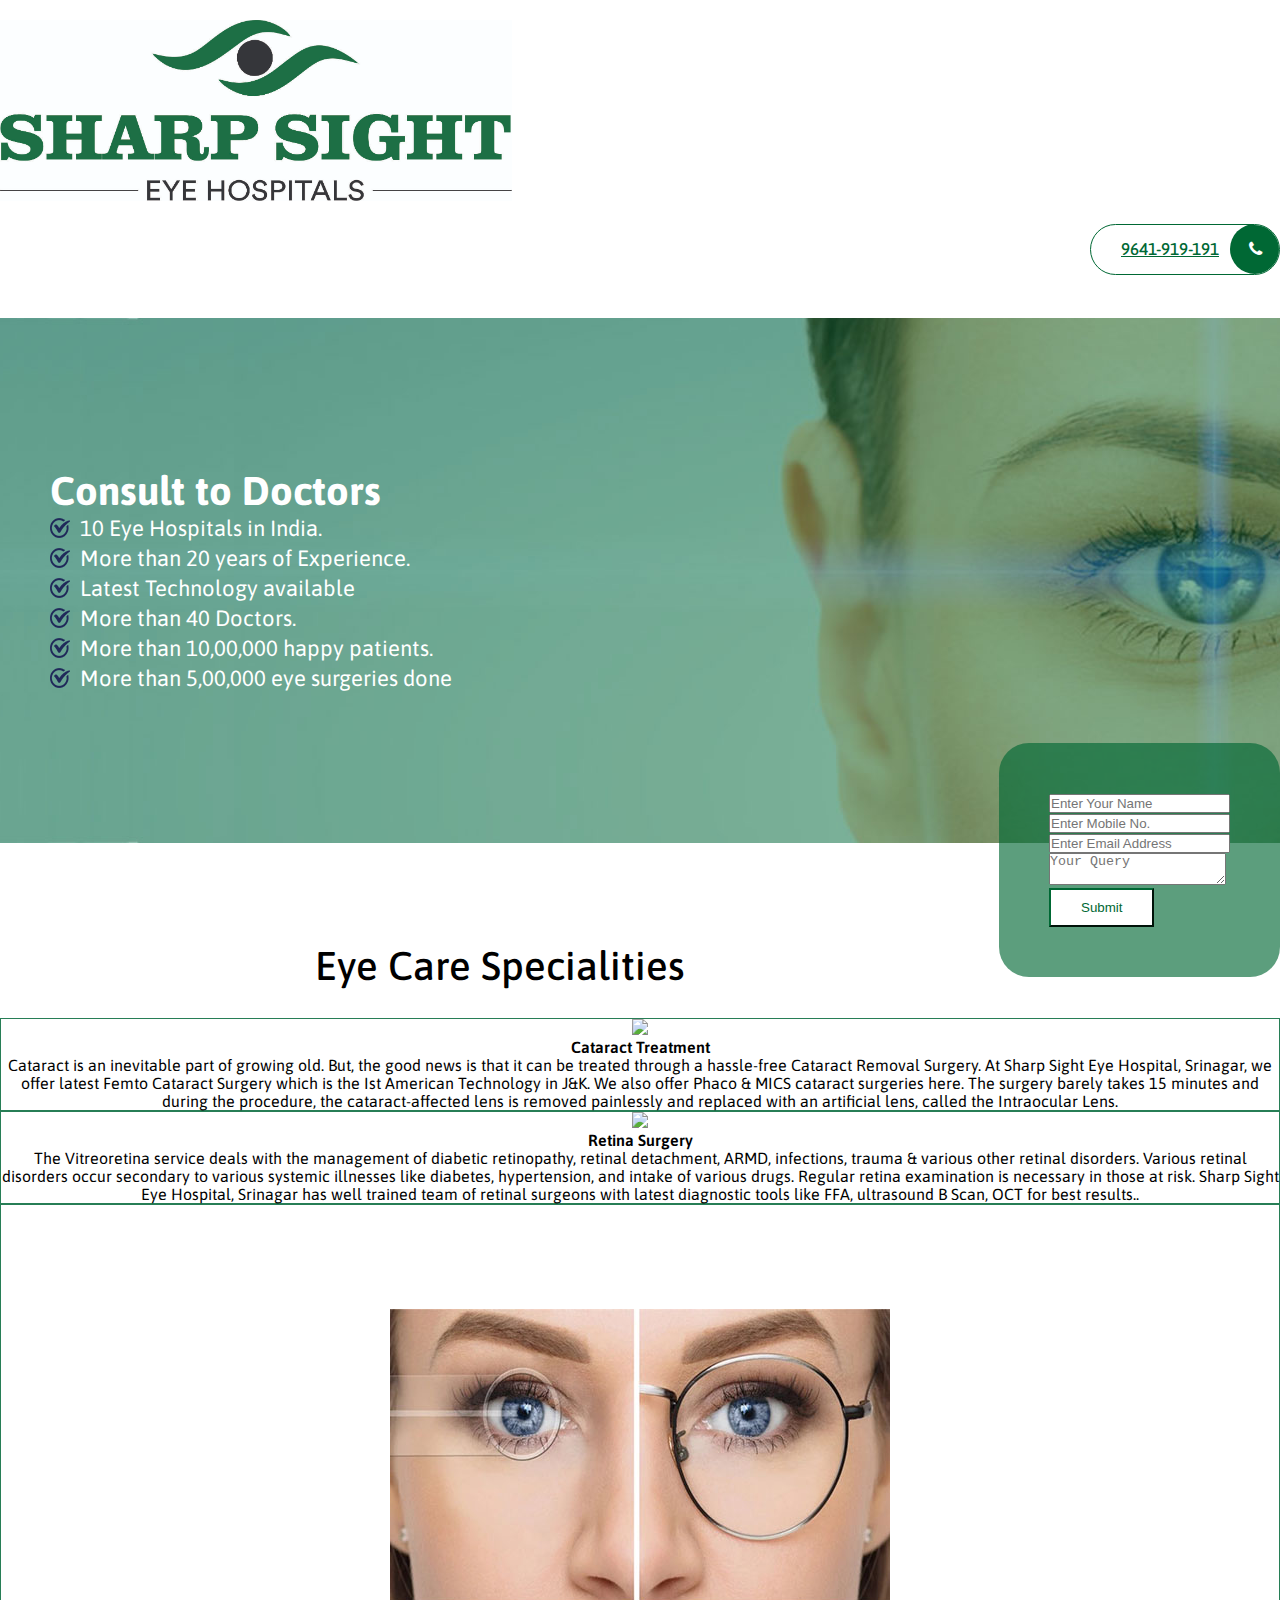
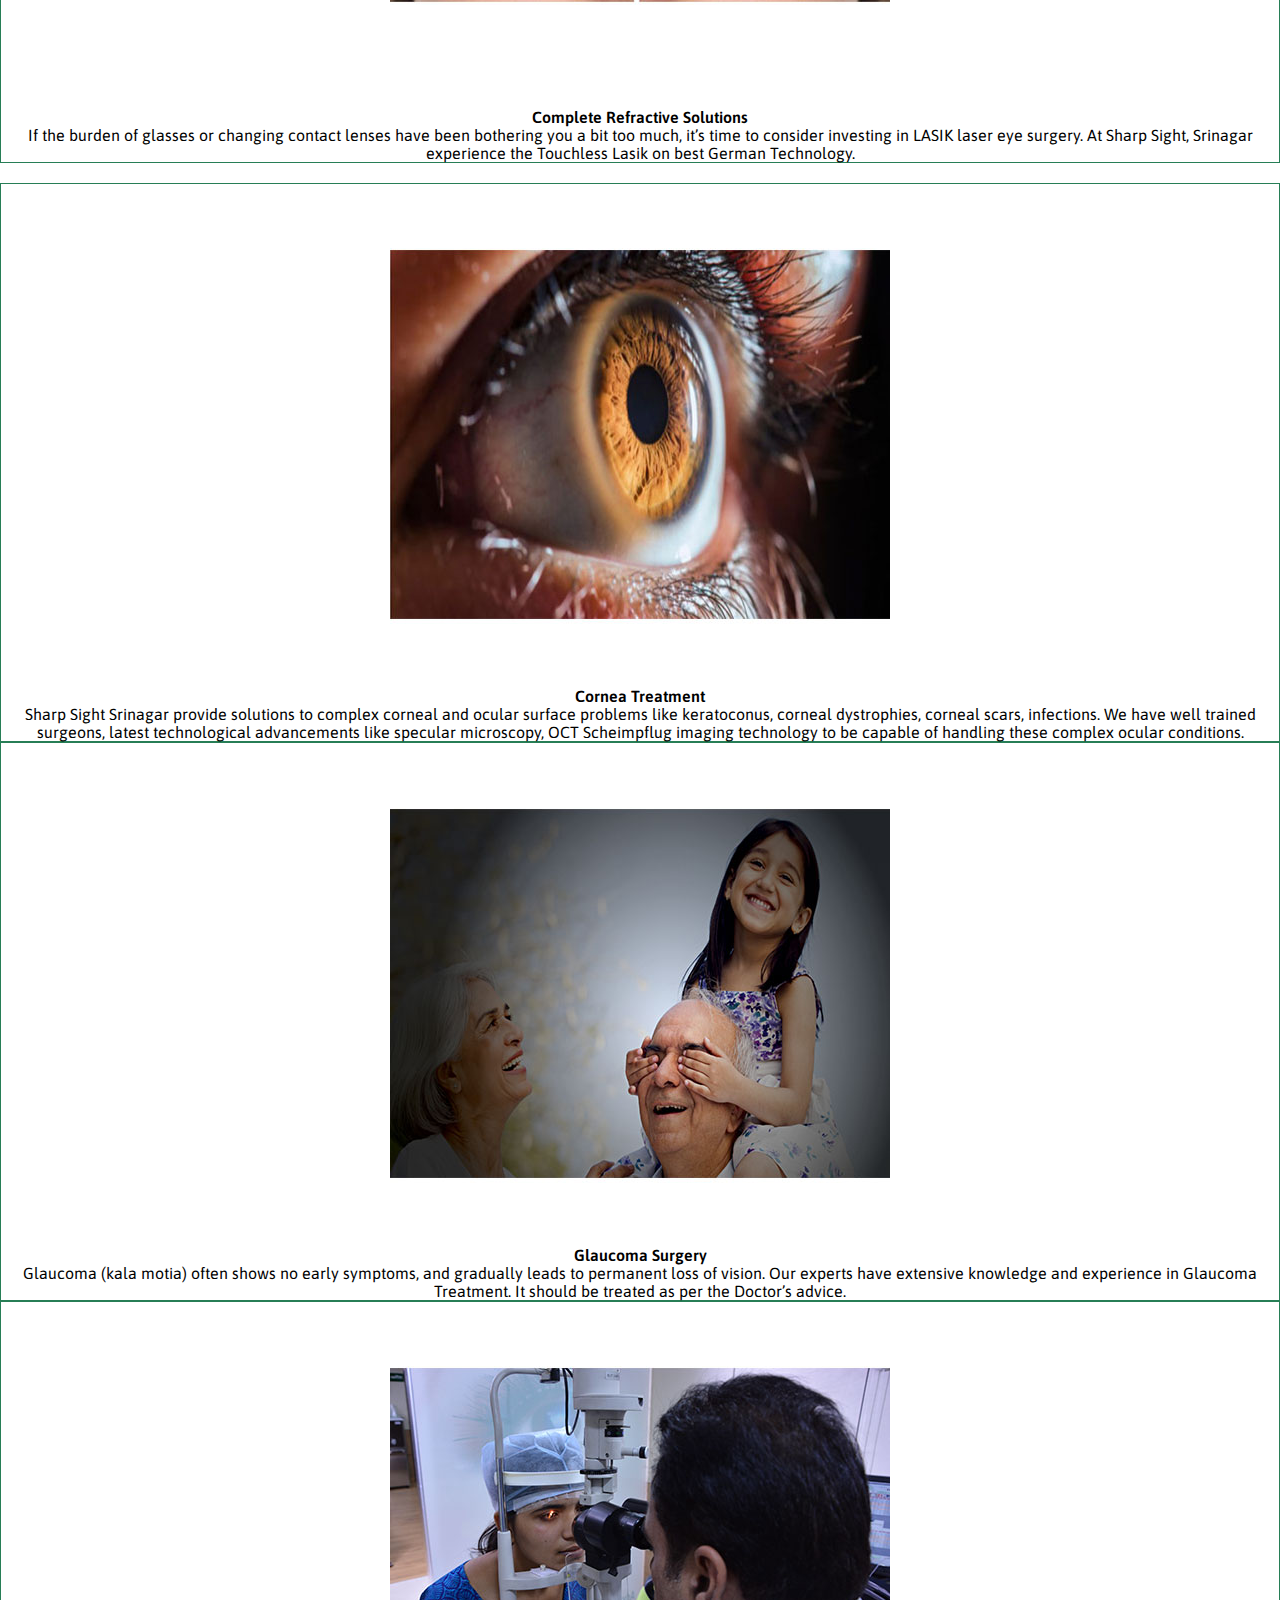
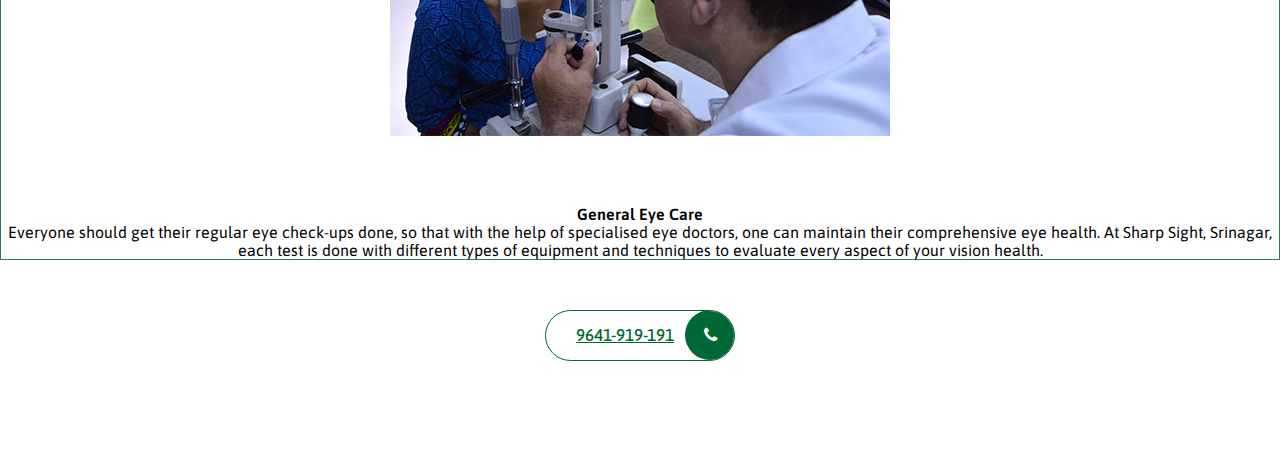
==== index.html @ d119cd62 "Add files via upload" ====
<!doctype html>
<html lang="en">
  <head>
    <!-- Required meta tags -->
    <meta charset="utf-8">
    <meta name="viewport" content="width=device-width, initial-scale=1, shrink-to-fit=no">

    <!-- Bootstrap CSS -->
    <link rel="stylesheet" href="https://cdn.jsdelivr.net/npm/bootstrap@4.6.0/dist/css/bootstrap.min.css" integrity="sha384-B0vP5xmATw1+K9KRQjQERJvTumQW0nPEzvF6L/Z6nronJ3oUOFUFpCjEUQouq2+l" crossorigin="anonymous">
    <link rel="stylesheet" type="text/css" href="css/style.css">
    <link rel="stylesheet" href="https://cdnjs.cloudflare.com/ajax/libs/font-awesome/4.7.0/css/font-awesome.min.css">
    <link rel="preconnect" href="https://fonts.googleapis.com">
    <link rel="preconnect" href="https://fonts.gstatic.com" crossorigin>
    <link href="https://fonts.googleapis.com/css2?family=Asap&display=swap" rel="stylesheet">
    <title>Best Eye Hospital in Delhi, India | Eye Specialist in Delhi</title>
  </head>
  <body>



<!-- Top Bar Start    -->
  <section class="nav_bar_section">
    <div class="container">
      <div class="row">
        <div class="col-md-6 col-xs-6">
          <img src="images/logo.jpg" class="img-fluid web_logo">
        </div>
        <div class="col-md-6 col-xs-6 cta_top_bar">
          <a href="tel:+919641919191" class="theme-btn"><i class="fa fa-phone" aria-hidden="true"></i> 9641-919-191</a>
        </div>
      </div>
    </div>
  </section>

<!-- Yop Bar Ends -->


<!-- Banner Starts -->
  <section class="banner">
    <div class="container">
      <div class="row">
        <div class="col-md-6 col-xs-6 banner_content">
          <h2 class="banner_heading">Consult to Doctors</h2>
            <ul class="banner_ul">
              <li class="banner_li">10 Eye Hospitals in India.</li>
              <li class="banner_li">More than 20 years of Experience.</li>
              <li class="banner_li">Latest Technology available</li>
              <li class="banner_li">More than 40 Doctors.</li>
              <li class="banner_li">More than 10,00,000 happy patients.</li>
              <li class="banner_li">More than 5,00,000 eye surgeries done</li>
            </ul>
        </div>
        <div class="col-md-6 col-xs-6 banner_form">
          <div class="content">
            <form>
              <div class="form-group">
                <input type="text" class="form-control" id="your_name" aria-describedby="emailHelp" placeholder="Enter Your Name" required="">
              </div>
              <div class="form-group">
                <input type="tel" class="form-control" id="mobile_number" placeholder="Enter Mobile No." required="">
              </div>
              <div class="form-group">
                <input type="email" class="form-control" id="email_id" placeholder="Enter Email Address" required="">
              </div>
              <div class="form-group">
                <textarea class="form-control" id="cistomer_query" placeholder="Your Query"></textarea>
              </div>
              <button type="submit" class="btn btn-primary bttn_form">Submit</button>
            </form>
          </div>
        </div>
      </div>
    </div>
  </section>
    
<!-- Banner End -->

<!-- Eye Care Specialities Start-->

<section class="eye_specialities_section">
  <div class="container-fluid">
    <div class="specialities">Eye Care Specialities</div>
    <div class="row eye_specialities_section_row_one">
        <div class="card col-md-3 col-12">
            <div class="card-content">
                <div class="card-body"> <img class="img-fluid" src="images/cataract.jpg" />
                    <div class="shadow"></div>
                    <div class="card-title"> Cataract Treatment </div>
                    <div class="card-subtitle">
                        <p>Cataract is an inevitable part of growing old. But, the good news is that it can be treated through a hassle-free Cataract Removal Surgery. At Sharp Sight Eye Hospital, Srinagar, we offer latest Femto Cataract Surgery which is the Ist American Technology in J&K. We also offer Phaco & MICS cataract surgeries here. The surgery barely takes 15 minutes and during the procedure, the cataract-affected lens is removed painlessly and replaced with an artificial lens, called the Intraocular Lens. </p>
                    </div>
                </div>
            </div>
        </div>
        <div class="card col-md-3 col-12 ml-2">
            <div class="card-content">
                <div class="card-body"> <img class="img-fluid" src="images/retina.jpg" />
                    <div class="card-title"> Retina Surgery </div>
                    <div class="card-subtitle">
                        <p>The Vitreoretina service deals with the management of diabetic retinopathy, retinal detachment, ARMD, infections, trauma & various other retinal disorders. Various retinal disorders occur secondary to various systemic illnesses like diabetes, hypertension, and intake of various drugs. Regular retina examination is necessary in those at risk. Sharp Sight Eye Hospital, Srinagar has well trained team of retinal surgeons with latest diagnostic tools like FFA, ultrasound B Scan, OCT for best results.. </p>
                    </div>
                </div>
            </div>
        </div>
        <div class="card col-md-3 col-12 ml-2">
            <div class="card-content">
                <div class="card-body"> <img class="img-fluid" src="images/lasik.jpg" />
                    <div class="card-title"> Complete Refractive Solutions </div>
                    <div class="card-subtitle">
                        <p>If the burden of glasses or changing contact lenses have been bothering you a bit too much, it’s time to consider investing in LASIK laser eye surgery. At Sharp Sight, Srinagar experience the Touchless Lasik on best German Technology.</p>
                    </div>
                </div>
            </div>
        </div>
    </div>
    <div class="row eye_specialities_section_row_two">
        <div class="card col-md-3 col-12">
            <div class="card-content">
                <div class="card-body"> <img class="img-fluid" src="images/cornea.jpg" />
                    <div class="shadow"></div>
                    <div class="card-title"> Cornea Treatment </div>
                    <div class="card-subtitle">
                        <p>Sharp Sight Srinagar provide solutions to complex corneal and ocular surface problems like keratoconus, corneal dystrophies, corneal scars, infections. We have well trained surgeons, latest technological advancements like specular microscopy, OCT Scheimpflug imaging technology to be capable of handling these complex ocular conditions.</p>
                    </div>
                </div>
            </div>
        </div>
        <div class="card col-md-3 col-12 ml-2">
            <div class="card-content">
                <div class="card-body"> <img class="img-fluid" src="images/glaucoma.jpg" />
                    <div class="card-title"> Glaucoma Surgery </div>
                    <div class="card-subtitle">
                        <p>Glaucoma (kala motia) often shows no early symptoms, and gradually leads to permanent loss of vision. Our experts have extensive knowledge and experience in Glaucoma Treatment. It should be treated as per the Doctor’s advice.</p>
                    </div>
                </div>
            </div>
        </div>
        <div class="card col-md-3 col-12 ml-2">
            <div class="card-content">
                <div class="card-body"> <img class="img-fluid" src="images/eye-check-up.jpg" />
                    <div class="card-title"> General Eye Care </div>
                    <div class="card-subtitle">
                        <p>Everyone should get their regular eye check-ups done, so that with the help of specialised eye doctors, one can maintain their comprehensive eye health. At Sharp Sight, Srinagar, each test is done with different types of equipment and techniques to evaluate every aspect of your vision health.</p>
                    </div>
                </div>
            </div>
        </div>
    </div>
      <a href="tel:+919641919191" class="theme-btn"><i class="fa fa-phone" aria-hidden="true"></i> 9641-919-191</a>
</div>
</section>


<!-- Eye Care Specialities End -->


    <script src="https://code.jquery.com/jquery-3.5.1.slim.min.js" integrity="sha384-DfXdz2htPH0lsSSs5nCTpuj/zy4C+OGpamoFVy38MVBnE+IbbVYUew+OrCXaRkfj" crossorigin="anonymous"></script>
    <script src="https://cdn.jsdelivr.net/npm/bootstrap@4.6.0/dist/js/bootstrap.bundle.min.js" integrity="sha384-Piv4xVNRyMGpqkS2by6br4gNJ7DXjqk09RmUpJ8jgGtD7zP9yug3goQfGII0yAns" crossorigin="anonymous"></script>

    
  </body>
</html>
---- css/style.css ----
*{
	margin: 0;
	padding: 0;
}
body{
	font-family: Asap, Arial, sans-serif;
}
.nav_bar_section{
	background: #fff;
	box-shadow: 1px 3px 5px 0px rgba(0,0,0,0.75);
	padding: 20px 0;
}
.web_logo{
	width: 40%;
}

.cta_top_bar{
	text-align: right;
	padding: 20px 0;
}
.bttn_form{
	color: #006834;
    background-color: #ffffff;
    border-color: #006834;
    padding: 10px 30px;
}
.bttn_form:hover, .bttn_form:focus{
	color: #006834;
    background-color: #ffffff;
    border-color: #006834;
    padding: 10px 30px;
    box-shadow: 0 0 0 0.2rem rgb(44 129 87);
}
.btn-primary:not(:disabled):not(.disabled).active, .btn-primary:not(:disabled):not(.disabled):active, .show>.btn-primary.dropdown-toggle{
	color: #006834;
    background-color: #ffffff;
    border-color: #006834;
}
.theme-btn i {
	position: absolute;
	top: -1px;
	right: -1px;
	width: 50px;
	height: 50px;
	line-height: 50px;
	text-align: center;
	background: #006834;
	font-size: 17px;
	color: #fff;
	border-radius: 50%;
	transition: all 900ms ease;
}
.fa-angle-right:after {
	content: "\f105";
}
.theme-btn {
  position: relative;
  display: inline-block;
  overflow: hidden;
  font-size: 17px;
  padding: 12px 60px 12px 30px;
  background: #fff;
  line-height: 25px;
  color: #006834;
  border: 1px solid #006834;
  font-weight: 500;
  border-radius: 30px;
  text-transform: capitalize;
  transition: all 500ms ease;
  cursor: pointer;
  z-index: 1;
}
.theme-btn:hover:after {
	transform: scale(1, 1);
	transform-origin: bottom left;
}
.theme-btn:after {
	position: absolute;
	left: 0;
	top: 0;
	z-index: -1;
	height: 100%;
	width: 100%;
	content: "";
	background-color: #006834;
	border-radius: 30px;
	transform: scale(0, 1);
	transform-origin: top right;
	transition: transform 500ms;
}
.theme-btn:hover {
	color: #fff;
	text-decoration: none;
}
.banner{
	background: url(../images/banner_new.jpg);
	background-size: cover;
	padding: 100px 0px;
	background-position: center;
	background-repeat: no-repeat;
	color: #fff;
}
.banner_form{
	float: right;
}
.banner .banner_ul .banner_li{
	list-style: none;
	font-size: 22px;
	line-height: 30px;
	background: url(../images/tick.png) no-repeat left 5px;
    list-style: none;
    padding: 0 0 0px 30px;
}
.banner_heading{
	font-size: 40px;
}
.banner_form{
	padding: 50px;
	background: #006834a3;
	border-radius: 30px;
}
.banner_content{
	padding: 50px;
	border-radius: 30px;
}
.eye_specialities_section{
	margin-bottom: 100px;
}

.card {
    cursor: pointer
}
.eye_specialities_section{
	text-align: center;
}
.specialities {
    font-size: 40px;
    font-weight: 500;
    margin: 100px 0 30px 0;
}

.card.hover,
.card:hover {
    box-shadow: 0 15px 25px rgb(112 170 146 / 44%);
}

.card-title {
    font-weight: 600
}

.eye_specialities_section_row_one{
	margin-bottom: 20px;
	justify-content: center;
}
.eye_specialities_section_row_two{
	justify-content: center;
	margin-bottom: 50px;
}
.card{
	border: 1px solid rgb(39 126 86);
}
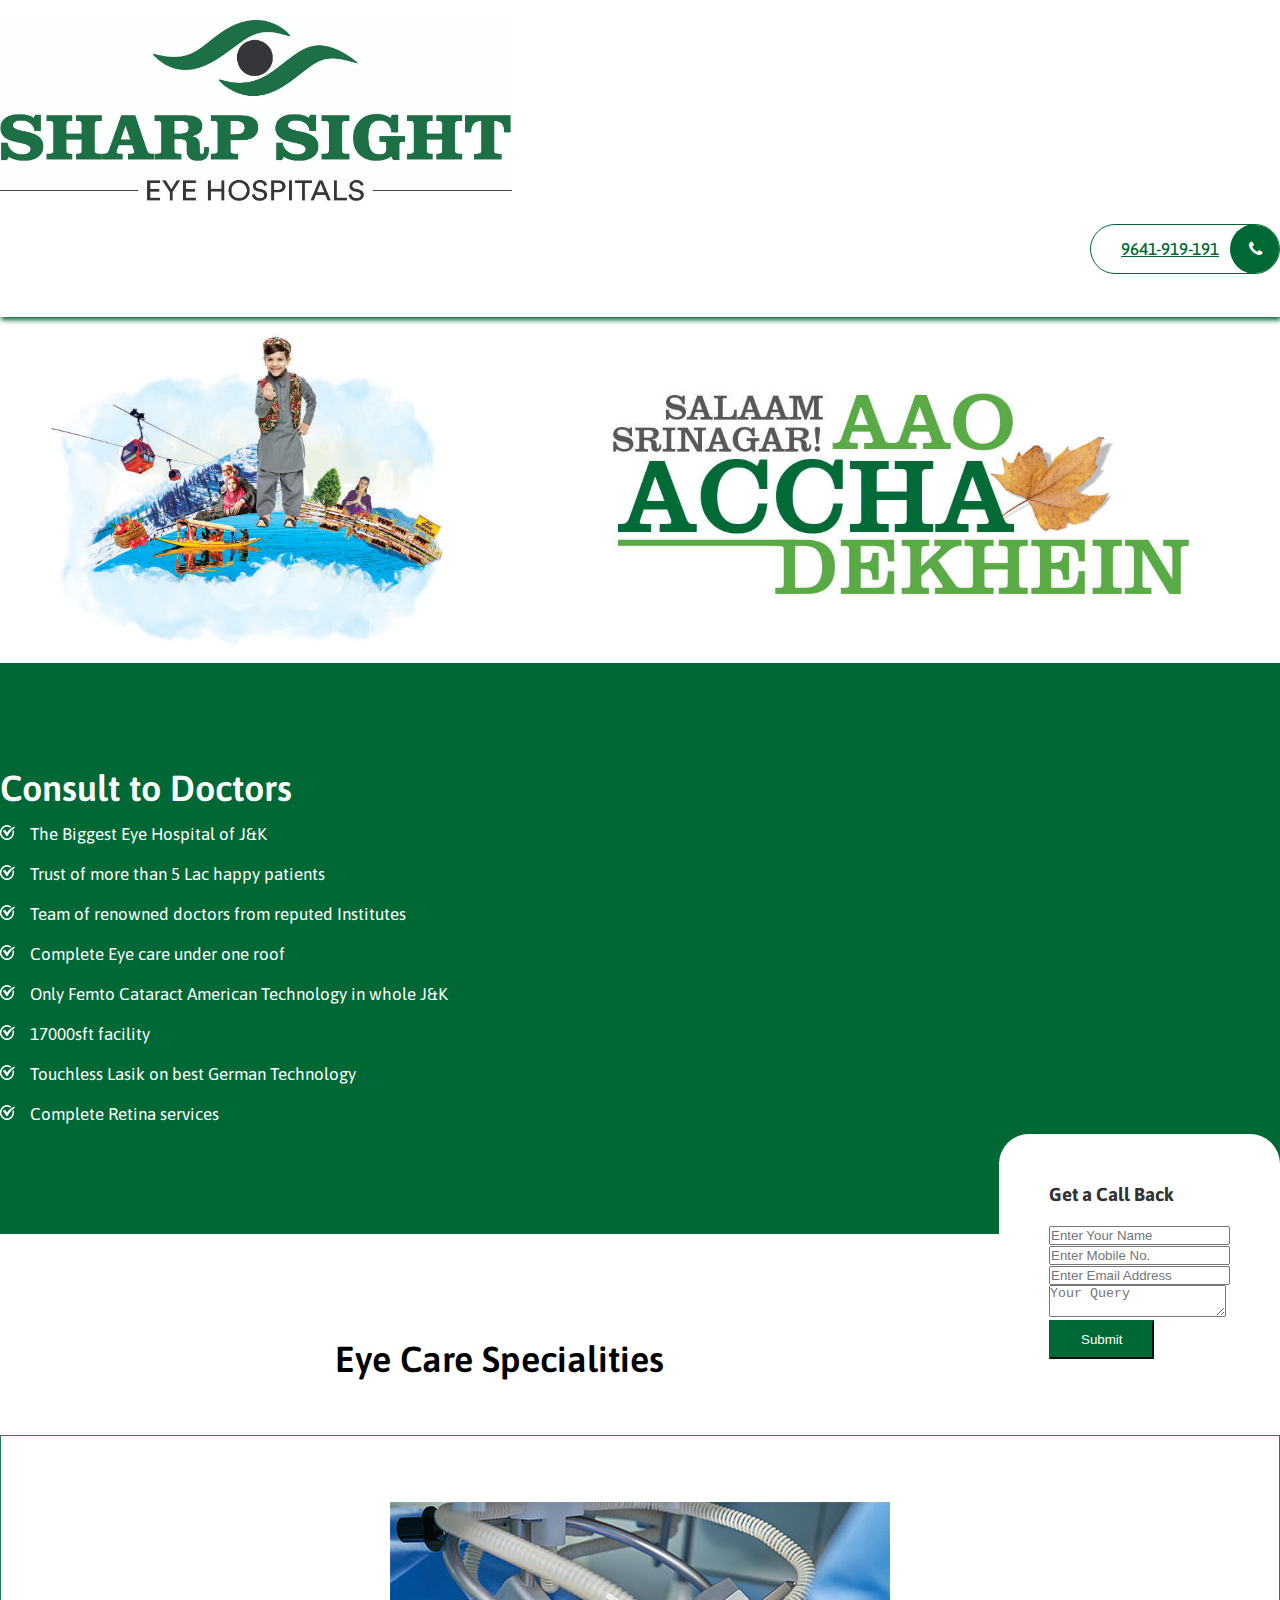
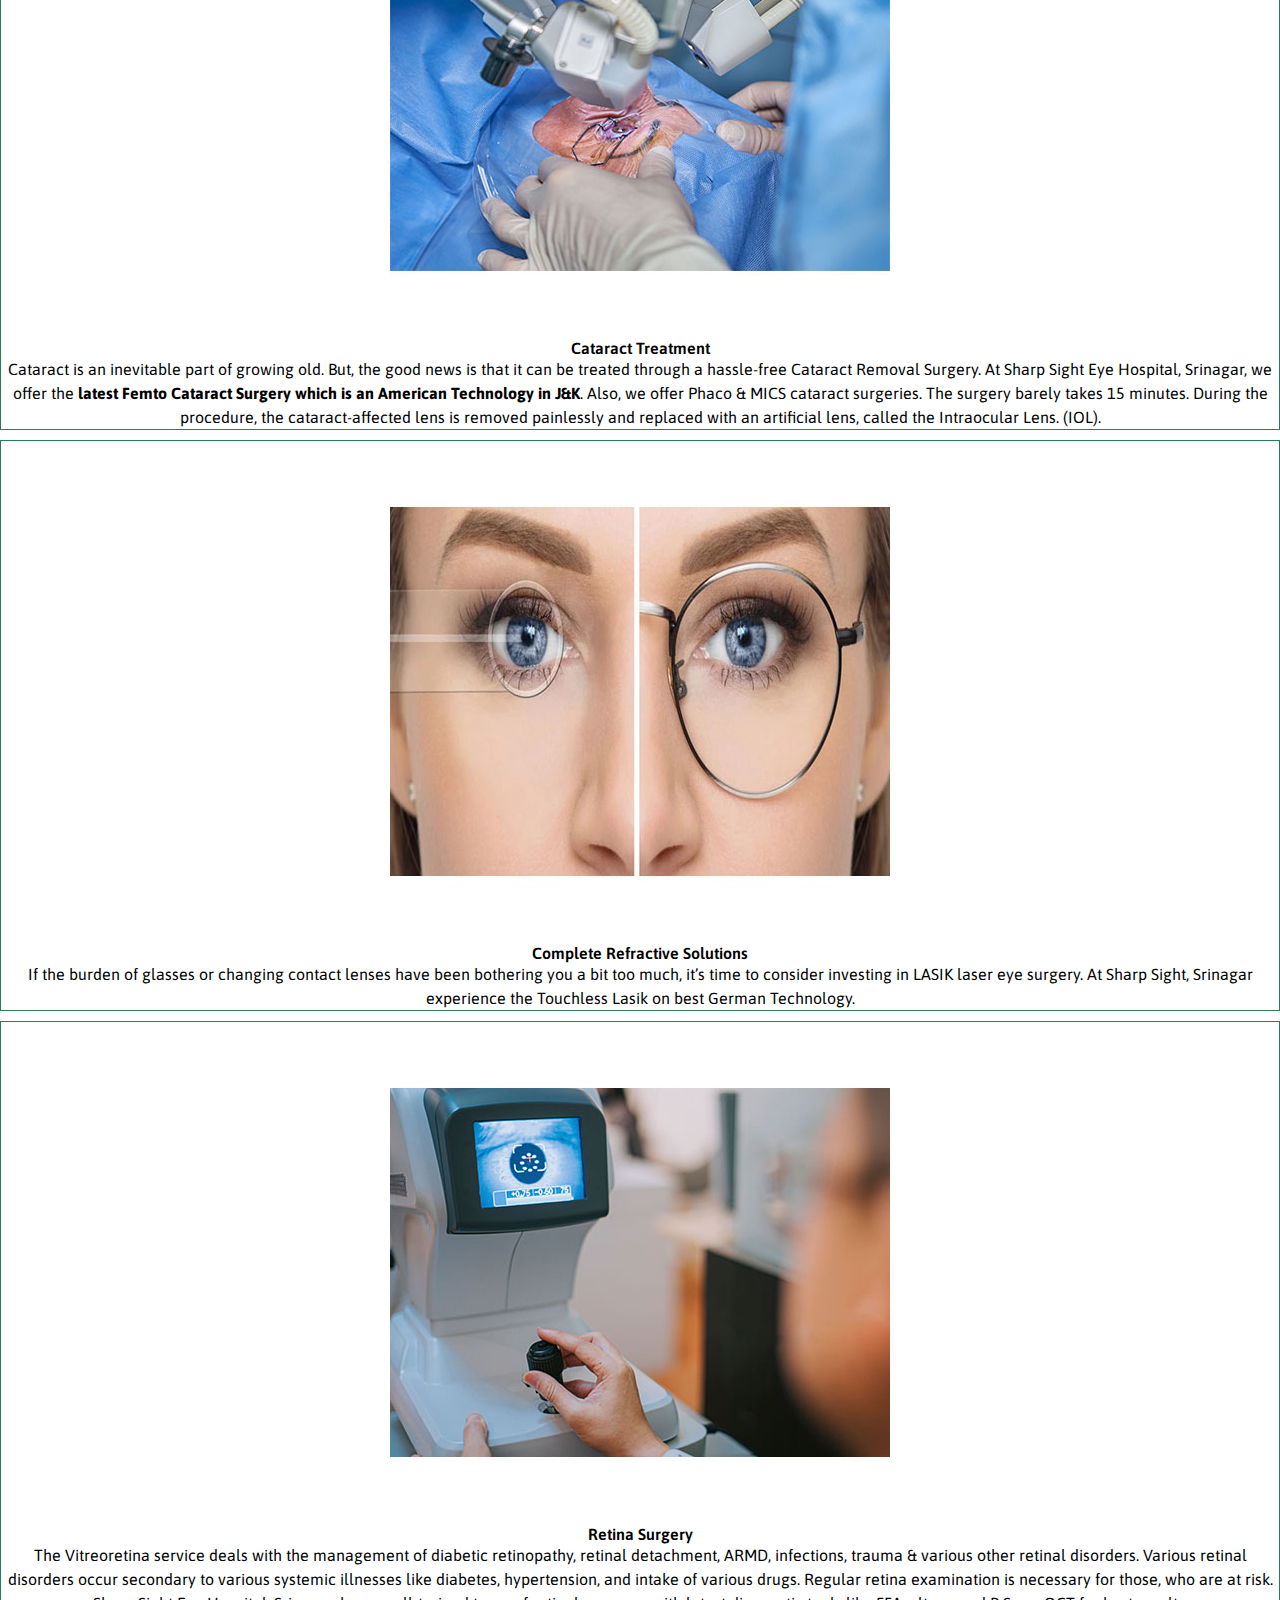
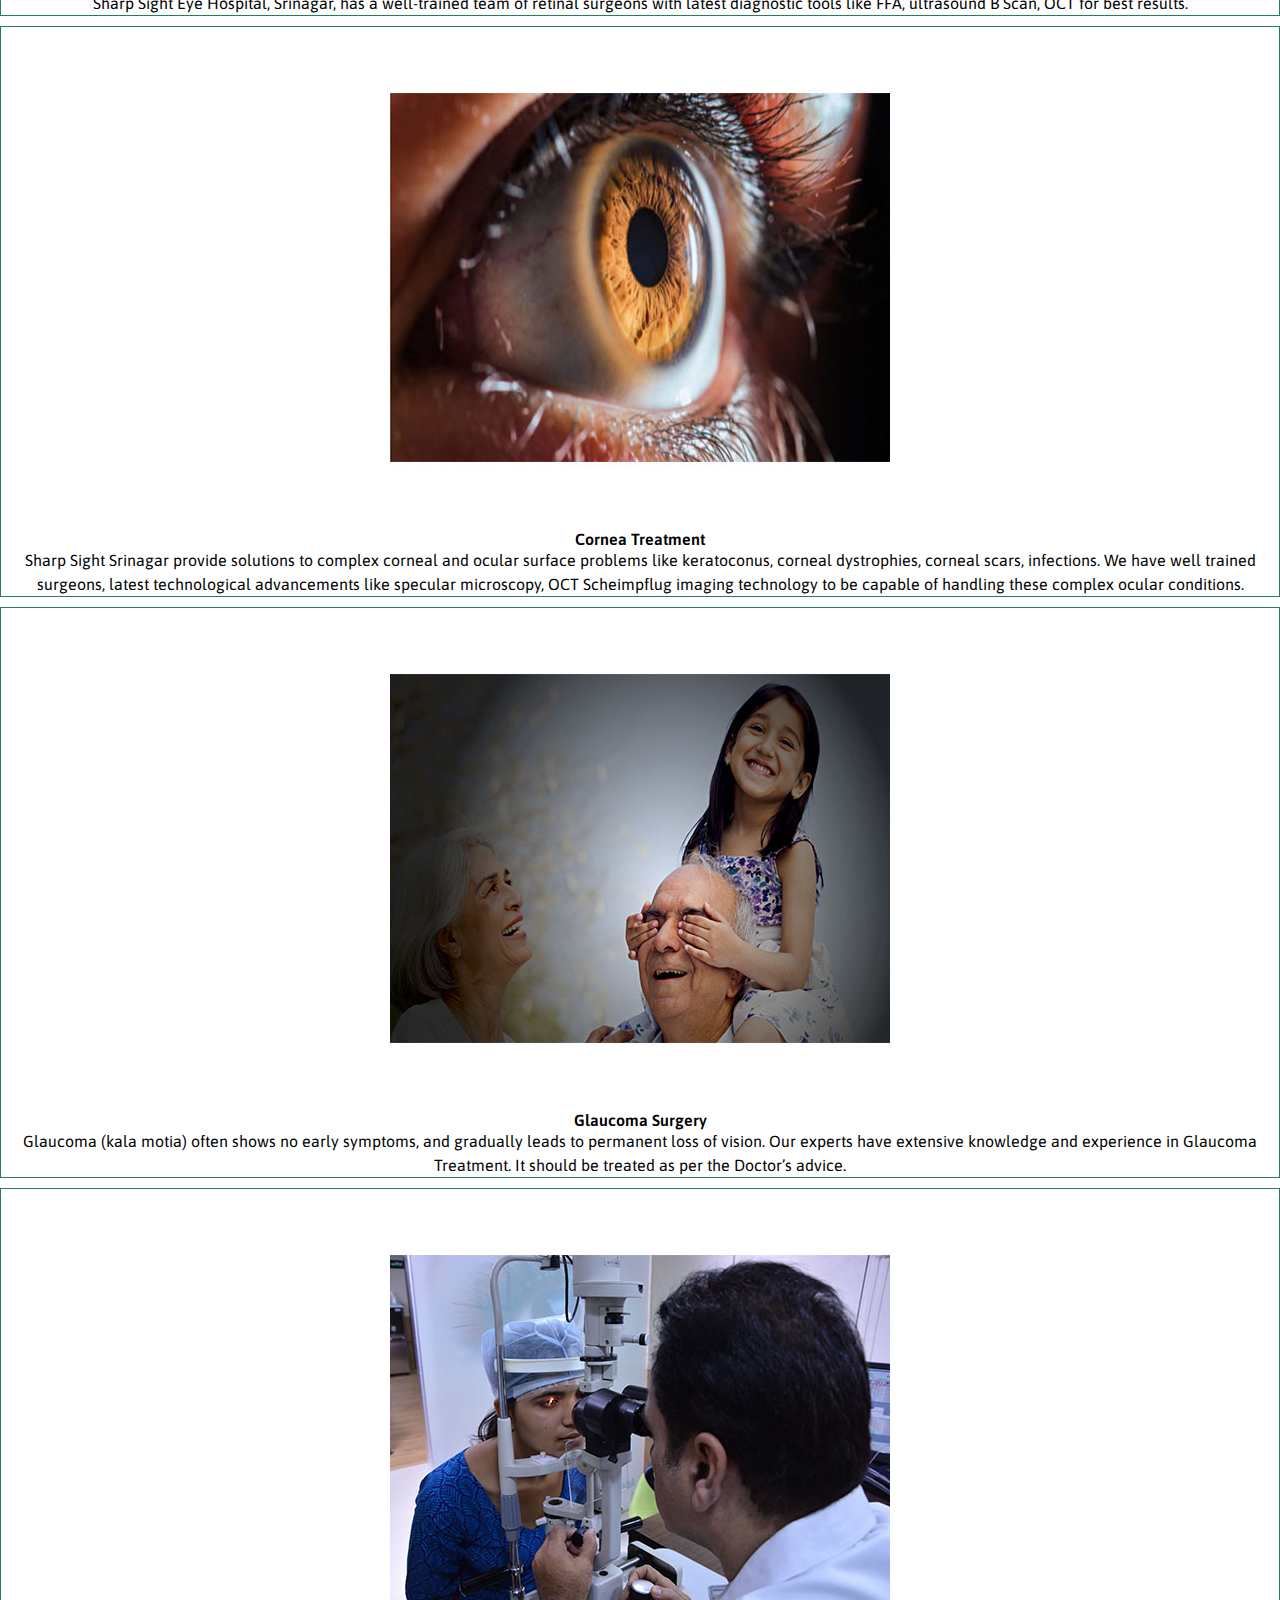
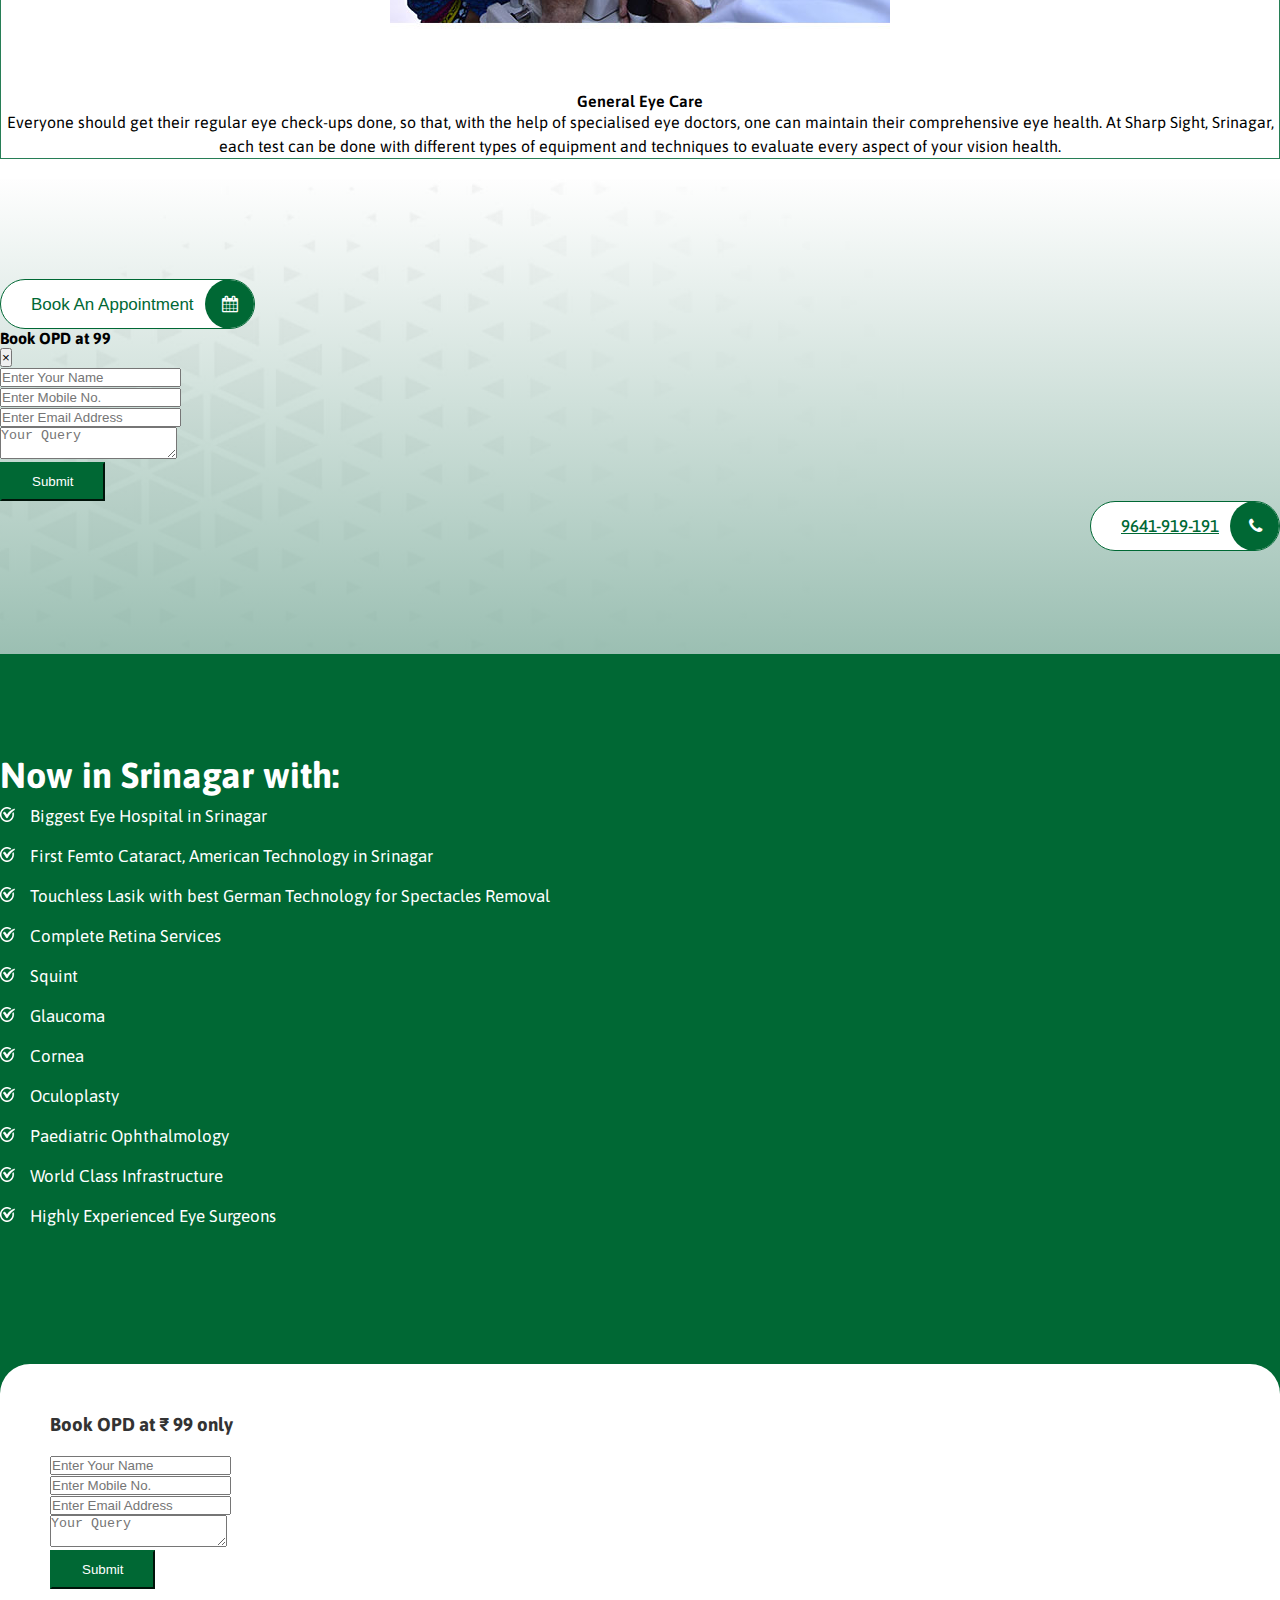
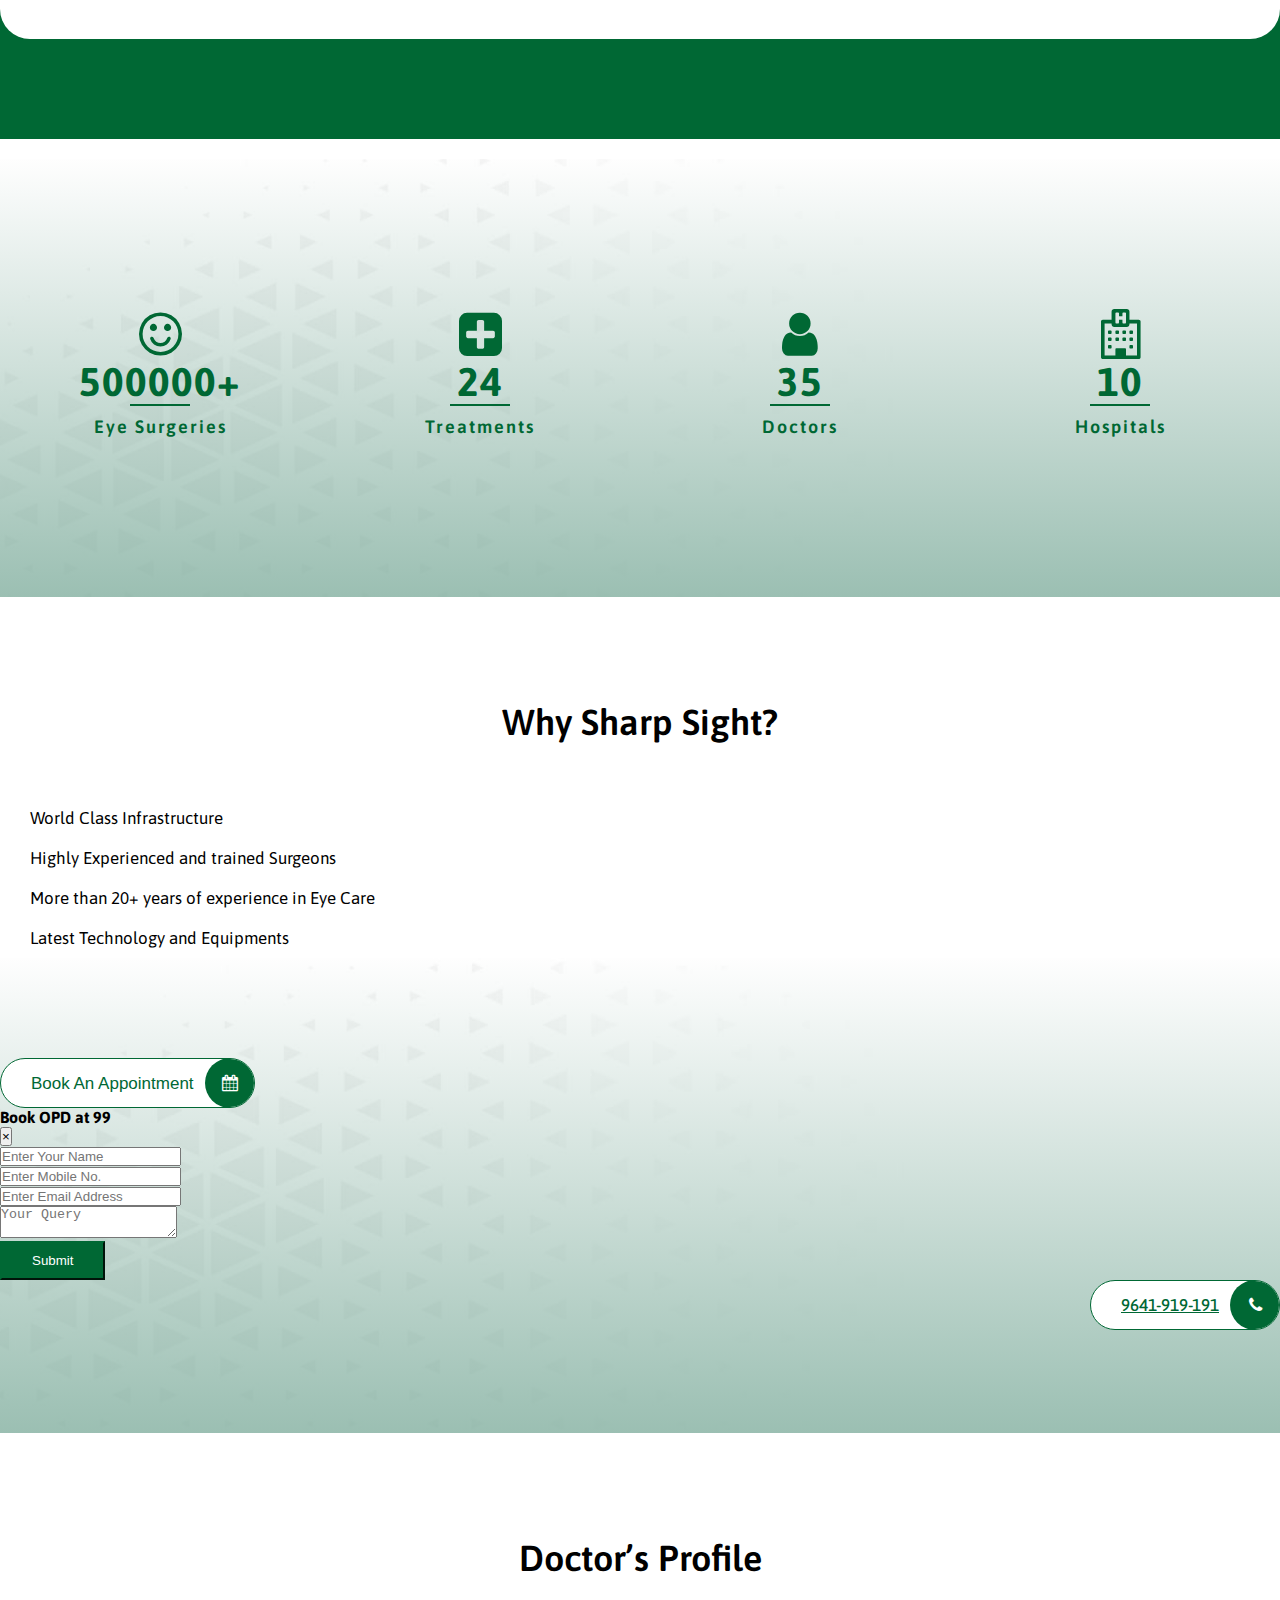
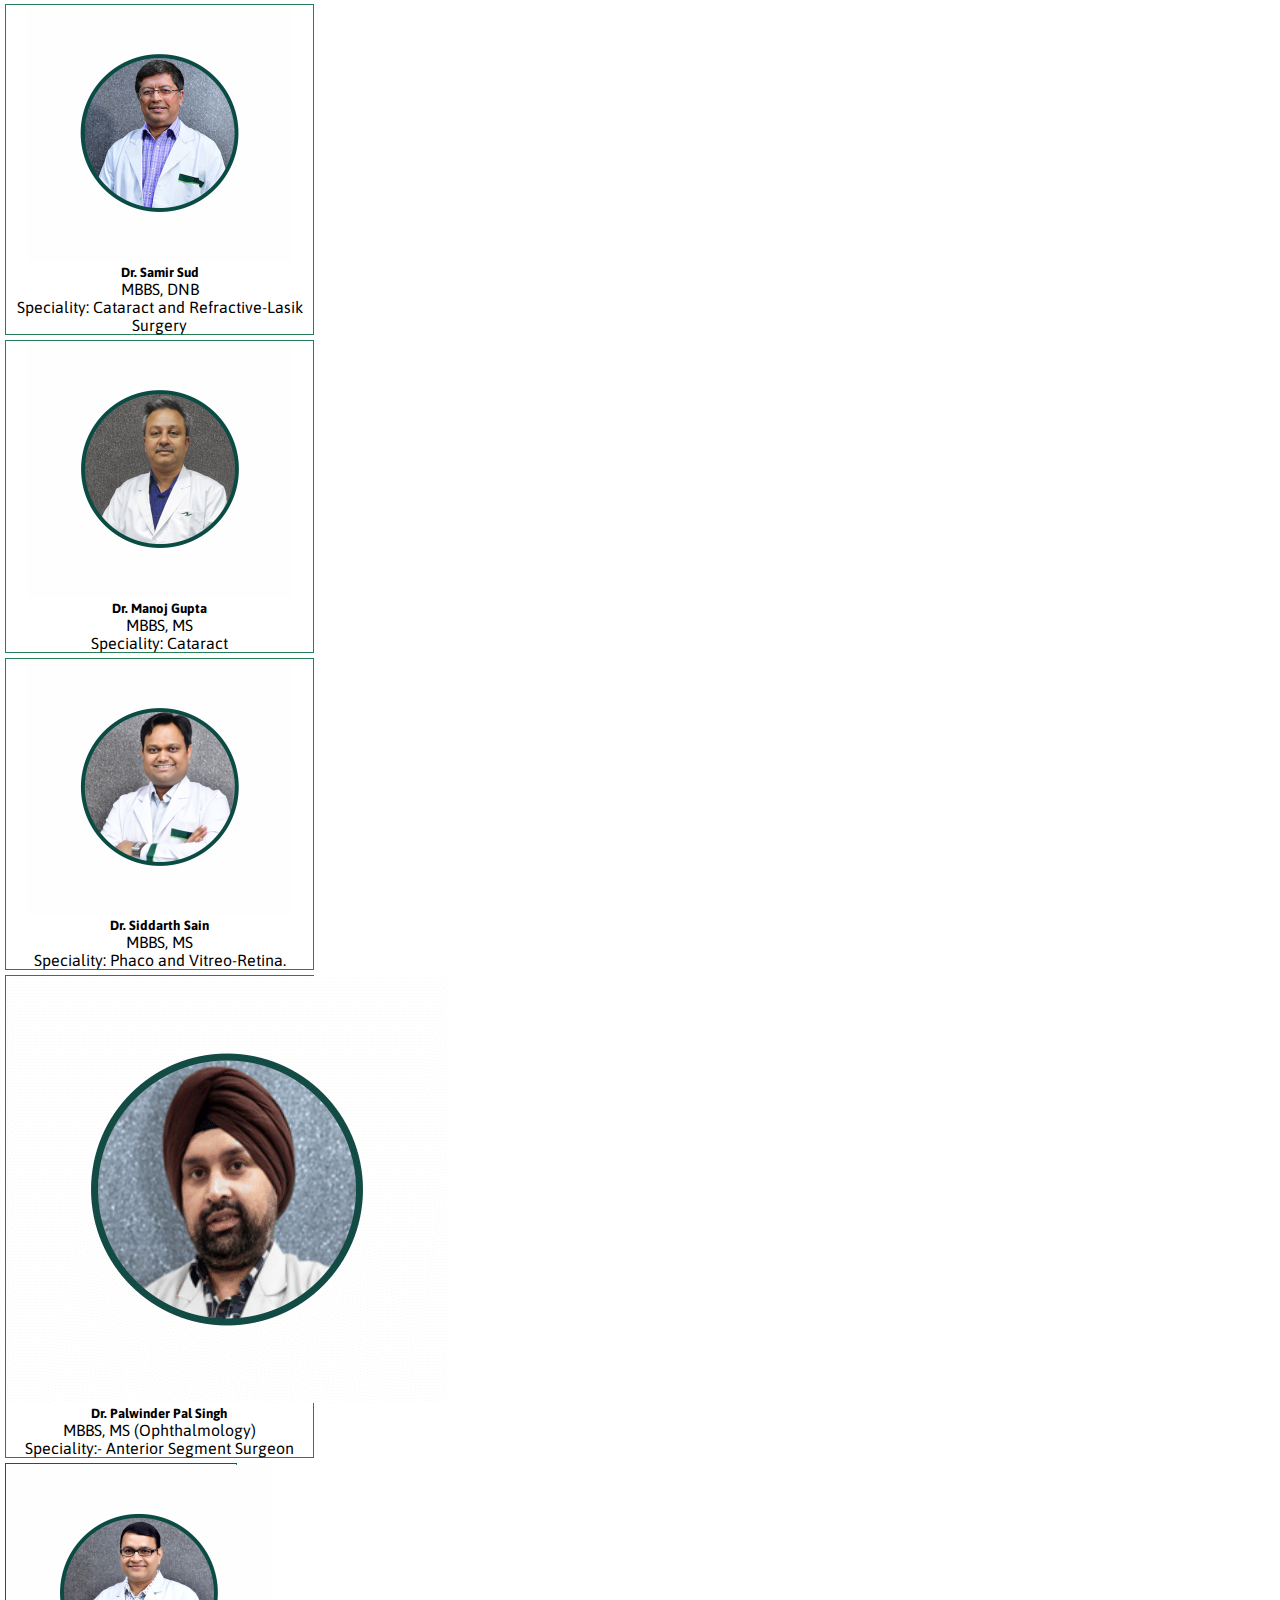
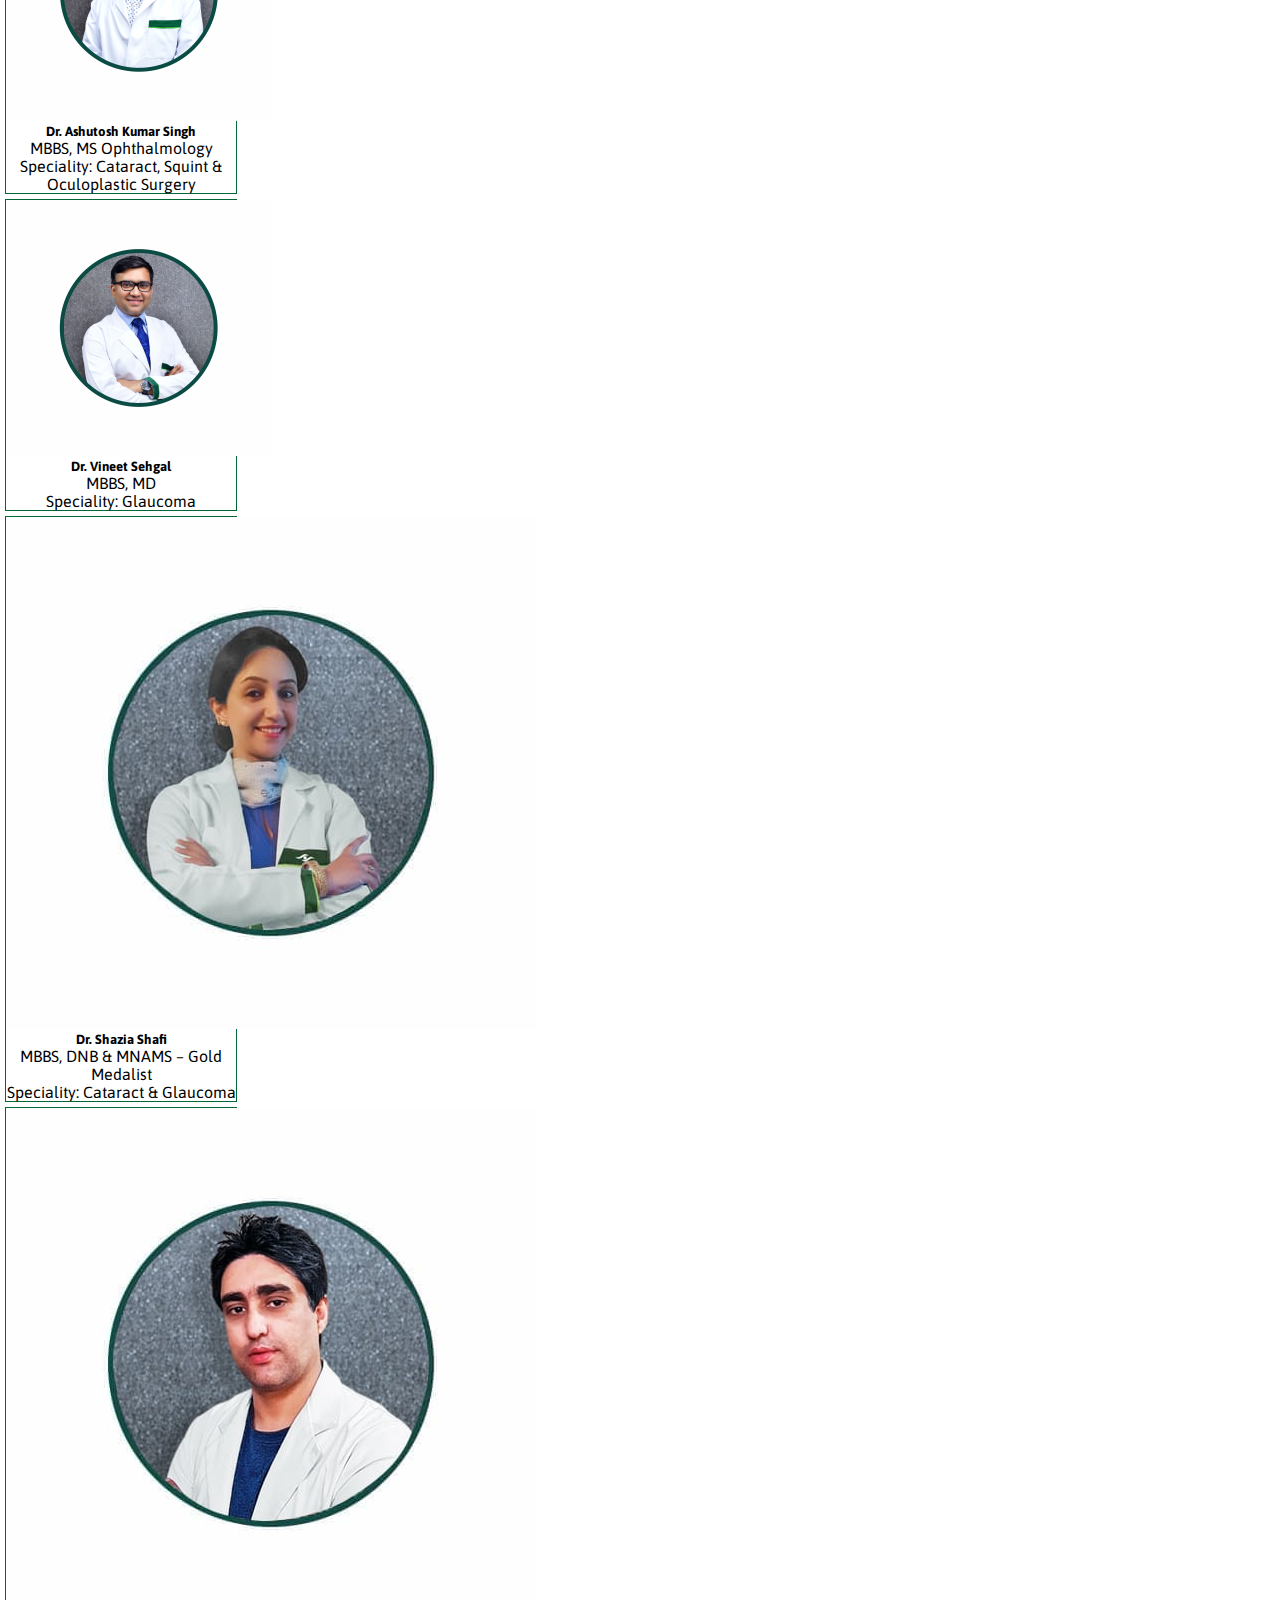
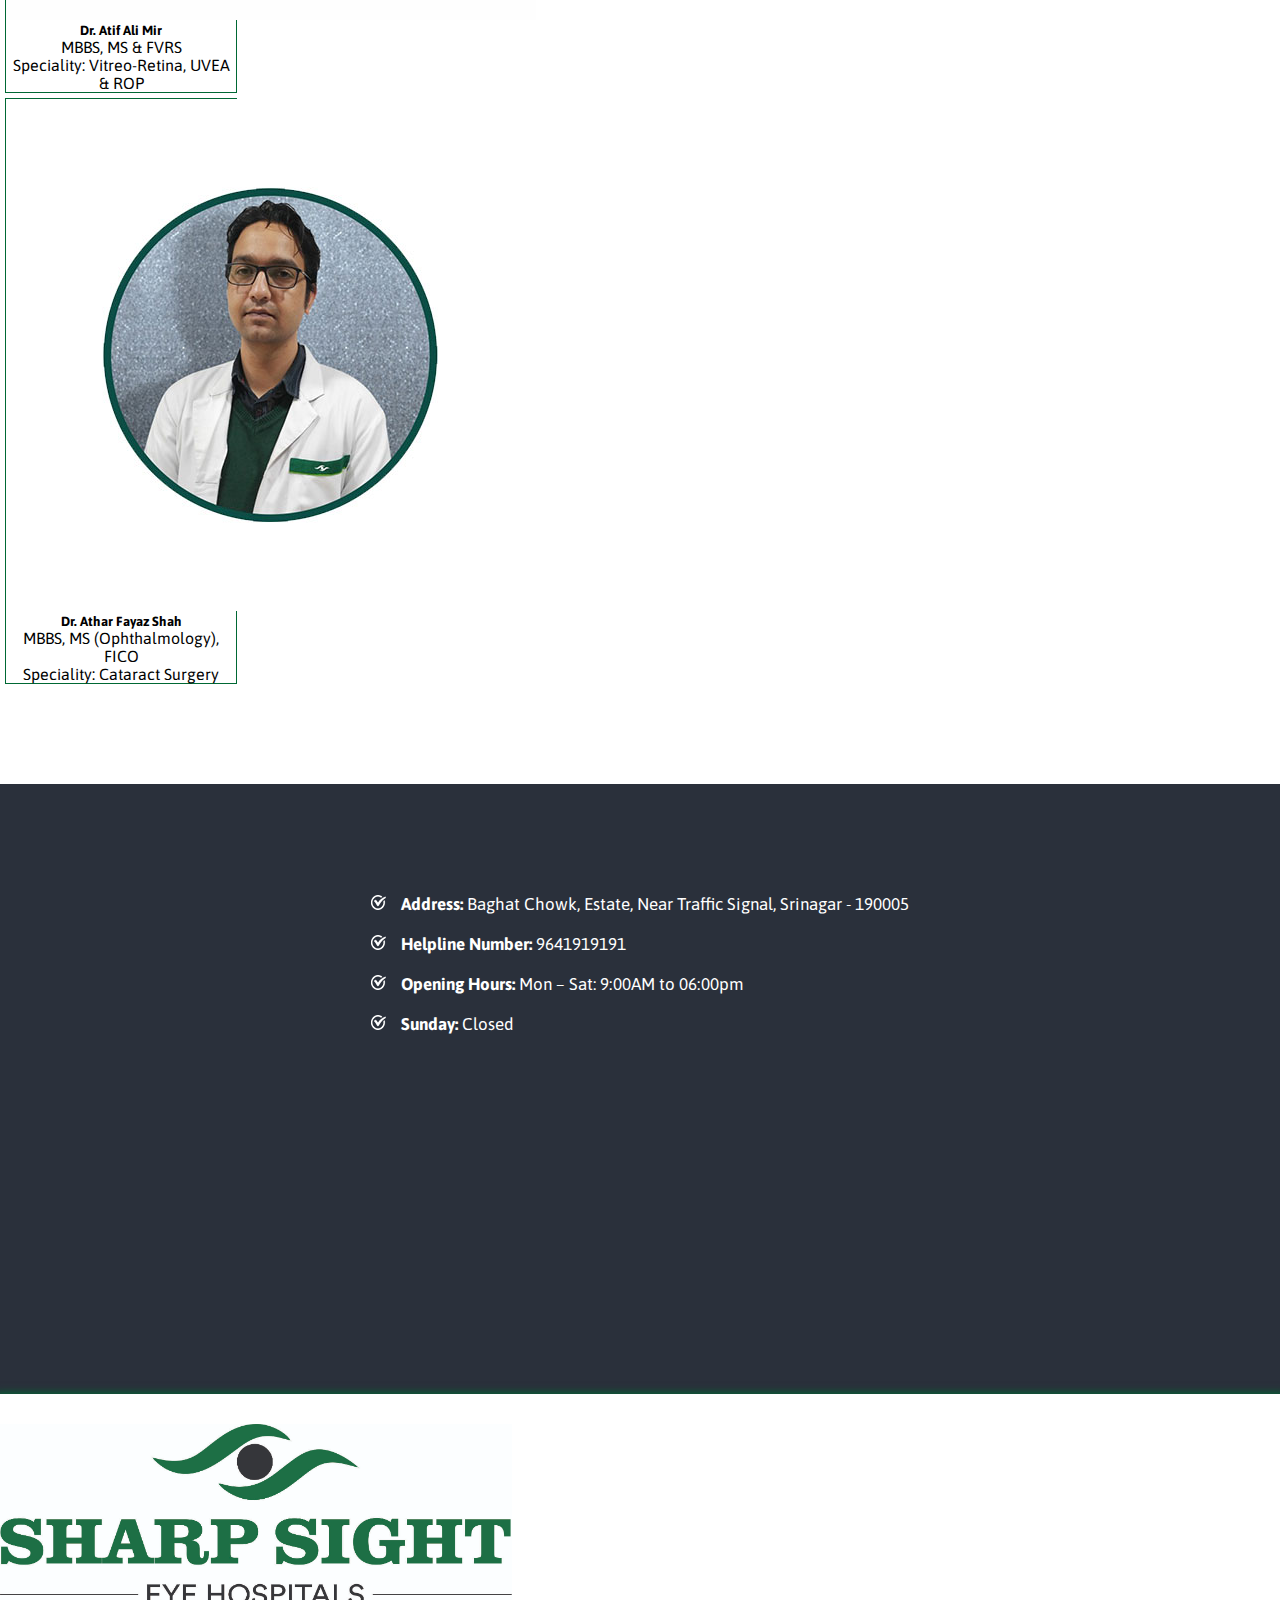
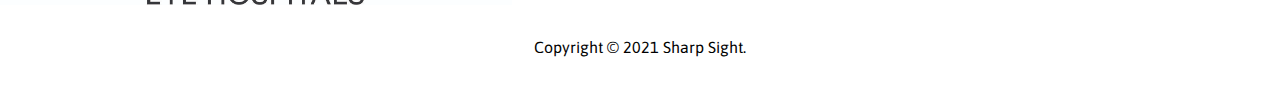
==== commit 80625089: "Add files via upload" ====
--- a/index.html
+++ b/index.html
@@ -8,21 +8,38 @@
     <!-- Bootstrap CSS -->
     <link rel="stylesheet" href="https://cdn.jsdelivr.net/npm/bootstrap@4.6.0/dist/css/bootstrap.min.css" integrity="sha384-B0vP5xmATw1+K9KRQjQERJvTumQW0nPEzvF6L/Z6nronJ3oUOFUFpCjEUQouq2+l" crossorigin="anonymous">
     <link rel="stylesheet" type="text/css" href="css/style.css">
+    <link rel="stylesheet" type="text/css" href="css/responsive.css">
     <link rel="stylesheet" href="https://cdnjs.cloudflare.com/ajax/libs/font-awesome/4.7.0/css/font-awesome.min.css">
     <link rel="preconnect" href="https://fonts.googleapis.com">
     <link rel="preconnect" href="https://fonts.gstatic.com" crossorigin>
     <link href="https://fonts.googleapis.com/css2?family=Asap&display=swap" rel="stylesheet">
-    <title>Best Eye Hospital in Delhi, India | Eye Specialist in Delhi</title>
+    <Title>Best Eye Hospital in Srinagar (J&K) | Eye Doctor | Eye Surgery | Eye Care Clinic</title>
+    <Meta name="description" content="Searching for 'Eye specialist near me'? Doctors at Sharp Sight Centre will help you with all your eye care needs.  Book an Appointment Now." />
+    <Meta name="keywords" content="eye specialist near me, eye care, eye surgeon, eye hospital, eye doctor, best eye hospital" />
+    <Meta name="robots" content="noindex, nofollow">
+    <link rel="canonical" href="https://sharpsight.in/biggest-eye-hospital-srinagar">
+
+    <!-- Google Tag Manager -->
+<script>(function(w,d,s,l,i){w[l]=w[l]||[];w[l].push({'gtm.start':
+new Date().getTime(),event:'gtm.js'});var f=d.getElementsByTagName(s)[0],
+j=d.createElement(s),dl=l!='dataLayer'?'&l='+l:'';j.async=true;j.src=
+'https://www.googletagmanager.com/gtm.js?id='+i+dl;f.parentNode.insertBefore(j,f);
+})(window,document,'script','dataLayer','GTM-WNXN593');</script>
+<!-- End Google Tag Manager -->
+
   </head>
   <body>
-
+    <!-- Google Tag Manager (noscript) -->
+<noscript><iframe src="https://www.googletagmanager.com/ns.html?id=GTM-WNXN593"
+height="0" width="0" style="display:none;visibility:hidden"></iframe></noscript>
+<!-- End Google Tag Manager (noscript) -->
 
 
 <!-- Top Bar Start    -->
   <section class="nav_bar_section">
     <div class="container">
       <div class="row">
-        <div class="col-md-6 col-xs-6">
+        <div class="col-md-6 col-xs-6 site_logo">
           <img src="images/logo.jpg" class="img-fluid web_logo">
         </div>
         <div class="col-md-6 col-xs-6 cta_top_bar">
@@ -32,40 +49,52 @@
     </div>
   </section>
 
-<!-- Yop Bar Ends -->
+<!-- Top Bar Ends -->
+
+<!-- Banner Start One -->
+
+<section class="banner_one">
+  <img src="images/Banner_one.jpg" class="img-fluid" width="100%">
+</section>
+
+<!-- Banner End One -->
+
 
 
 <!-- Banner Starts -->
   <section class="banner">
     <div class="container">
       <div class="row">
-        <div class="col-md-6 col-xs-6 banner_content">
-          <h2 class="banner_heading">Consult to Doctors</h2>
+        <div class="col-md-7 col-xs-6 banner_content">
+          <h2 class=" heading_style">Consult to Doctors</h2>
             <ul class="banner_ul">
-              <li class="banner_li">10 Eye Hospitals in India.</li>
-              <li class="banner_li">More than 20 years of Experience.</li>
-              <li class="banner_li">Latest Technology available</li>
-              <li class="banner_li">More than 40 Doctors.</li>
-              <li class="banner_li">More than 10,00,000 happy patients.</li>
-              <li class="banner_li">More than 5,00,000 eye surgeries done</li>
+              <li class="banner_li">The Biggest Eye Hospital of J&K</li>
+              <li class="banner_li">Trust of more than 5 Lac happy patients</li>
+              <li class="banner_li">Team of renowned doctors from reputed Institutes</li>
+              <li class="banner_li">Complete Eye care under one roof</li>
+              <li class="banner_li">Only Femto Cataract American Technology in whole J&K</li>
+              <li class="banner_li">17000sft facility</li>
+              <li class="banner_li">Touchless Lasik on best German Technology</li>
+              <li class="banner_li">Complete Retina services</li>
             </ul>
         </div>
-        <div class="col-md-6 col-xs-6 banner_form">
+        <div class="col-md-5 col-xs-6 banner_form">
           <div class="content">
-            <form>
-              <div class="form-group">
-                <input type="text" class="form-control" id="your_name" aria-describedby="emailHelp" placeholder="Enter Your Name" required="">
-              </div>
-              <div class="form-group">
-                <input type="tel" class="form-control" id="mobile_number" placeholder="Enter Mobile No." required="">
-              </div>
-              <div class="form-group">
-                <input type="email" class="form-control" id="email_id" placeholder="Enter Email Address" required="">
-              </div>
-              <div class="form-group">
-                <textarea class="form-control" id="cistomer_query" placeholder="Your Query"></textarea>
-              </div>
-              <button type="submit" class="btn btn-primary bttn_form">Submit</button>
+            <h3>Get a Call Back </h3>
+            <form method="POST" name="Consult to Doctors" action="form_one_mail.php">
+              <div class="form-group">
+                <input type="text" name="your_name" class="form-control" id="your_name" aria-describedby="emailHelp" placeholder="Enter Your Name" required="">
+              </div>
+              <div class="form-group">
+                <input type="tel" name="mobile_number" class="form-control" id="mobile_number" placeholder="Enter Mobile No." required="">
+              </div>
+              <div class="form-group">
+                <input type="email" name="email_id" class="form-control" id="email_id" placeholder="Enter Email Address" required="">
+              </div>
+              <div class="form-group">
+                <textarea class="form-control" name="customer_query" id="customer_query" placeholder="Your Query"></textarea>
+              </div>
+              <button type="submit" name="submit_button" class="btn btn-primary bttn_form">Submit</button>
             </form>
           </div>
         </div>
@@ -79,42 +108,42 @@
 
 <section class="eye_specialities_section">
   <div class="container-fluid">
-    <div class="specialities">Eye Care Specialities</div>
+    <h2 class="specialities heading_style">Eye Care Specialities</h2>
     <div class="row eye_specialities_section_row_one">
-        <div class="card col-md-3 col-12">
+        <div class="card col-md-3 col-sm-6 col-12">
             <div class="card-content">
                 <div class="card-body"> <img class="img-fluid" src="images/cataract.jpg" />
                     <div class="shadow"></div>
                     <div class="card-title"> Cataract Treatment </div>
                     <div class="card-subtitle">
-                        <p>Cataract is an inevitable part of growing old. But, the good news is that it can be treated through a hassle-free Cataract Removal Surgery. At Sharp Sight Eye Hospital, Srinagar, we offer latest Femto Cataract Surgery which is the Ist American Technology in J&K. We also offer Phaco & MICS cataract surgeries here. The surgery barely takes 15 minutes and during the procedure, the cataract-affected lens is removed painlessly and replaced with an artificial lens, called the Intraocular Lens. </p>
+                        <p>Cataract is an inevitable part of growing old. But, the good news is that it can be treated through a hassle-free Cataract Removal Surgery. At Sharp Sight Eye Hospital, Srinagar, we offer the<b> latest Femto Cataract Surgery which is an American Technology in J&K</b>. Also, we offer Phaco & MICS cataract surgeries. The surgery barely takes 15 minutes. During the procedure, the cataract-affected lens is removed painlessly and replaced with an artificial lens, called the Intraocular Lens. (IOL).</p>
                     </div>
                 </div>
             </div>
         </div>
-        <div class="card col-md-3 col-12 ml-2">
+                <div class="card col-md-3 col-sm-6 col-12 ml-2">
+            <div class="card-content">
+                <div class="card-body"> <img class="img-fluid" src="images/lasikk.jpg" />
+                    <div class="card-title"> Complete Refractive Solutions </div>
+                    <div class="card-subtitle">
+                        <p>If the burden of glasses or changing contact lenses have been bothering you a bit too much, it’s time to consider investing in LASIK laser eye surgery. At Sharp Sight, Srinagar experience the Touchless Lasik on best German Technology.</p>
+                    </div>
+                </div>
+            </div>
+        </div>
+        <div class="card col-md-3 col-sm-6 col-12 ml-2">
             <div class="card-content">
                 <div class="card-body"> <img class="img-fluid" src="images/retina.jpg" />
                     <div class="card-title"> Retina Surgery </div>
                     <div class="card-subtitle">
-                        <p>The Vitreoretina service deals with the management of diabetic retinopathy, retinal detachment, ARMD, infections, trauma & various other retinal disorders. Various retinal disorders occur secondary to various systemic illnesses like diabetes, hypertension, and intake of various drugs. Regular retina examination is necessary in those at risk. Sharp Sight Eye Hospital, Srinagar has well trained team of retinal surgeons with latest diagnostic tools like FFA, ultrasound B Scan, OCT for best results.. </p>
+                        <p>The Vitreoretina service deals with the management of diabetic retinopathy, retinal detachment, ARMD, infections, trauma & various other retinal disorders. Various retinal disorders occur secondary to various systemic illnesses like diabetes, hypertension, and intake of various drugs. Regular retina examination is necessary for those, who are at risk. Sharp Sight Eye Hospital, Srinagar, has a well-trained team of retinal surgeons with latest diagnostic tools like FFA, ultrasound B Scan, OCT for best results.</p>
                     </div>
                 </div>
             </div>
         </div>
-        <div class="card col-md-3 col-12 ml-2">
-            <div class="card-content">
-                <div class="card-body"> <img class="img-fluid" src="images/lasik.jpg" />
-                    <div class="card-title"> Complete Refractive Solutions </div>
-                    <div class="card-subtitle">
-                        <p>If the burden of glasses or changing contact lenses have been bothering you a bit too much, it’s time to consider investing in LASIK laser eye surgery. At Sharp Sight, Srinagar experience the Touchless Lasik on best German Technology.</p>
-                    </div>
-                </div>
-            </div>
-        </div>
-    </div>
-    <div class="row eye_specialities_section_row_two">
-        <div class="card col-md-3 col-12">
+
+
+        <div class="card col-md-3 col-sm-6 col-12">
             <div class="card-content">
                 <div class="card-body"> <img class="img-fluid" src="images/cornea.jpg" />
                     <div class="shadow"></div>
@@ -125,7 +154,7 @@
                 </div>
             </div>
         </div>
-        <div class="card col-md-3 col-12 ml-2">
+        <div class="card col-md-3 col-sm-6 col-12 ml-2">
             <div class="card-content">
                 <div class="card-body"> <img class="img-fluid" src="images/glaucoma.jpg" />
                     <div class="card-title"> Glaucoma Surgery </div>
@@ -135,23 +164,375 @@
                 </div>
             </div>
         </div>
-        <div class="card col-md-3 col-12 ml-2">
+        <div class="card col-md-3 col-sm-6 col-12 ml-2">
             <div class="card-content">
                 <div class="card-body"> <img class="img-fluid" src="images/eye-check-up.jpg" />
                     <div class="card-title"> General Eye Care </div>
                     <div class="card-subtitle">
-                        <p>Everyone should get their regular eye check-ups done, so that with the help of specialised eye doctors, one can maintain their comprehensive eye health. At Sharp Sight, Srinagar, each test is done with different types of equipment and techniques to evaluate every aspect of your vision health.</p>
+                        <p>Everyone should get their regular eye check-ups done, so that, with the help of specialised eye doctors, one can maintain their comprehensive eye health. At Sharp Sight, Srinagar, each test can be done with different types of equipment and techniques to evaluate every aspect of your vision health.</p>
                     </div>
                 </div>
             </div>
         </div>
     </div>
-      <a href="tel:+919641919191" class="theme-btn"><i class="fa fa-phone" aria-hidden="true"></i> 9641-919-191</a>
+      
+    </div>
+</section>
+
+
+<!-- Eye Care Specialities End -->
+
+<!-- CTA -->
+<section class="cta_buttons">
+<div class="container footer_cta_section">
+  <div class="row">
+      <div class="col-md-6 cta_footer_left">
+        <div class="container">
+          <!-- Button to Open the Modal -->
+          <button type="button" class="theme-btn" data-toggle="modal" data-target="#myModal"><i class="fa fa-calendar" aria-hidden="true"></i>
+            Book an Appointment
+          </button>
+          <!-- The Modal -->
+          <div class="modal fade" id="myModal" role="dialog">
+            <div class="modal-dialog">
+              <div class="modal-content">
+                <!-- Modal Header -->
+                <div class="modal-header">
+                  <h4 class="modal-title">Book OPD at 99</h4>
+                  <button type="button" class="close" data-dismiss="modal">&times;</button>
+                </div>
+                <!-- Modal body -->
+                <div class="modal-body">
+                 <form method="POST" name="Consult to Doctors" action="call_back.php">
+                  <div class="form-group">
+                    <input type="text" class="form-control" name="your_name" id="your_name" aria-describedby="emailHelp" placeholder="Enter Your Name" required="">
+                  </div>
+                  <div class="form-group">
+                    <input type="tel" class="form-control" name="mobile_number" id="mobile_number" placeholder="Enter Mobile No." required="">
+                  </div>
+                  <div class="form-group">
+                    <input type="email" class="form-control" name="email_id" id="email_id" placeholder="Enter Email Address" required="">
+                  </div>
+                  <div class="form-group">
+                    <textarea class="form-control" name="customer_query" id="cistomer_query" placeholder="Your Query"></textarea>
+                  </div>
+                  <button type="submit" name="submit" class="btn btn-primary bttn_form">Submit</button>
+                </form>
+              </div>
+              </div>
+            </div>
+          </div>  
+        </div>
+      </div>
+      <div class="col-md-6 cta_footer">
+        <a href="tel:+919641919191" class="theme-btn"><i class="fa fa-phone" aria-hidden="true"></i> 9641-919-191</a>
+      </div>
+    </div>
 </div>
 </section>
 
 
-<!-- Eye Care Specialities End -->
+<!-- CTA -->
+
+
+
+<!-- Form two Starts -->
+  <section class="form_two">
+    <div class="container">
+      <div class="row">
+        <div class="col-md-7 col-xs-6 form_two_content">
+          <h2 class="banner_heading">Now in Srinagar with:</h2>
+            <ul class="banner_ul">
+              <li class="banner_li">Biggest Eye Hospital in Srinagar</li>
+              <li class="banner_li">First Femto Cataract, American Technology in Srinagar</li>
+              <li class="banner_li">Touchless Lasik with best German Technology for Spectacles Removal</li>
+              <li class="banner_li">Complete Retina Services</li>
+              <li class="banner_li">Squint</li>
+              <li class="banner_li">Glaucoma</li>
+              <li class="banner_li">Cornea</li>
+              <li class="banner_li">Oculoplasty</li>
+              <li class="banner_li">Paediatric Ophthalmology</li>
+              <li class="banner_li">World Class Infrastructure</li>
+              <li class="banner_li">Highly Experienced Eye Surgeons</li>
+            </ul>
+        </div>
+        <div class="col-md-5 col-xs-6 form_two_form">
+          <div class="form_two_content_form">
+            <h3>Book OPD at ₹ 99 only</h3>
+            <form method="POST" name="Consult to Doctors" action="call_back.php">
+              <div class="form-group">
+                <input type="text" class="form-control" name="your_name" id="your_name" aria-describedby="emailHelp" placeholder="Enter Your Name" required="">
+              </div>
+              <div class="form-group">
+                <input type="tel" class="form-control" name="mobile_number" id="mobile_number" placeholder="Enter Mobile No." required="">
+              </div>
+              <div class="form-group">
+                <input type="email" class="form-control" name="email_id" id="email_id" placeholder="Enter Email Address" required="">
+              </div>
+              <div class="form-group">
+                <textarea class="form-control" name="customer_query" id="cistomer_query" placeholder="Your Query"></textarea>
+              </div>
+              <button type="submit" name="submit" class="btn btn-primary bttn_form">Submit</button>
+            </form>
+          </div>
+        </div>
+      </div>
+    </div>
+  </section>
+    
+<!-- Form Two End -->
+
+<!-- Countdown Start-->
+
+  <section class="countdown">
+    <div id="projects_overview_facts" class="sectionClass container">
+      <div class="fullWidth">
+          <div class="projects_overview ">
+              <div class="item">
+                <i class="fa fa-smile-o"></i>
+                <p class="number">500000+</p>
+                <span></span>
+                <p>Eye Surgeries</p>
+              </div>
+              <div class="item">
+                <i class="fa fa-plus-square"></i>
+                <p class="number">24</p>
+                <span></span>
+                <p>Treatments</p>
+              </div>
+              <div class="item">
+                <i class="fa fa-user"></i>
+                <p class="number">35</p>
+                <span></span>
+                <p>Doctors</p>
+              </div>
+              <div class="item">
+                <i class="fa fa-hospital-o"></i>
+                <p class="number">10</p>
+                <span></span>
+                <p>Hospitals</p>
+              </div>
+          </div>
+      </div>
+    </div>
+  </section>
+
+<!-- CountDown End -->
+
+<!-- Why Sharp Sight Start -->
+
+  <section class="why_sharp_sight">
+    <div class="container">
+      <div class="row">
+        <div class="col-md-12">
+          <h2 class="why_sharp_sight_heading heading_style">Why Sharp Sight?</h2>
+        </div>
+        <div class="col-md-6">
+          <ul class="banner_ul">
+              <li class="banner_li">World Class Infrastructure</li>
+              <li class="banner_li">Highly Experienced and trained Surgeons</li>
+            </ul>
+        </div>
+        <div class="col-md-6">
+          <ul class="banner_ul">
+              <li class="banner_li">More than 20+ years of experience in Eye Care</li>
+              <li class="banner_li">Latest Technology and Equipments</li>
+            </ul>
+        </div>
+      </div>
+    </div>
+  </section>
+<!-- Why Sharp Sight End -->
+
+
+<!-- CTA -->
+<section class="cta_buttons">
+<div class="container footer_cta_section">
+  <div class="row">
+      <div class="col-md-6 cta_footer_left">
+        <div class="container">
+          <!-- Button to Open the Modal -->
+          <button type="button" class="theme-btn" data-toggle="modal" data-target="#myModal"><i class="fa fa-calendar" aria-hidden="true"></i>
+            Book an Appointment
+          </button>
+          <!-- The Modal -->
+          <div class="modal fade" id="myModal" role="dialog">
+            <div class="modal-dialog">
+              <div class="modal-content">
+                <!-- Modal Header -->
+                <div class="modal-header">
+                  <h4 class="modal-title">Book OPD at 99</h4>
+                  <button type="button" class="close" data-dismiss="modal">&times;</button>
+                </div>
+                <!-- Modal body -->
+                <div class="modal-body">
+                 <form method="POST" name="Consult to Doctors" action="call_back.php">
+                  <div class="form-group">
+                    <input type="text" class="form-control" name="your_name" id="your_name" aria-describedby="emailHelp" placeholder="Enter Your Name" required="">
+                  </div>
+                  <div class="form-group">
+                    <input type="tel" class="form-control" name="mobile_number" id="mobile_number" placeholder="Enter Mobile No." required="">
+                  </div>
+                  <div class="form-group">
+                    <input type="email" class="form-control" name="email_id" id="email_id" placeholder="Enter Email Address" required="">
+                  </div>
+                  <div class="form-group">
+                    <textarea class="form-control" name="customer_query" id="cistomer_query" placeholder="Your Query"></textarea>
+                  </div>
+                  <button type="submit" name="submit" class="btn btn-primary bttn_form">Submit</button>
+                </form>
+              </div>
+              </div>
+            </div>
+          </div>  
+        </div>
+      </div>
+      <div class="col-md-6 cta_footer">
+        <a href="tel:+919641919191" class="theme-btn"><i class="fa fa-phone" aria-hidden="true"></i> 9641-919-191</a>
+      </div>
+    </div>
+</div>
+</section>
+
+
+<!-- CTA -->
+
+<!-- Doctor’s Profile Start -->
+
+<section class="doctor_profile_section">
+  <div class="container">
+    <div class="row">
+      <div class="col-md-12 doctor_profile_heading">
+        <h2 class="doctor_profile_head heading_style">Doctor’s Profile</h2>
+      </div>
+      <div class="col-md-3 doctor_section_profile">
+        <div class="doctor_profile">
+          <img src="images/1.png" class="img-fluid">
+          <h5>Dr. Samir Sud</h5>
+          <p>MBBS, DNB</p>
+          <p>Speciality: Cataract and Refractive-Lasik Surgery</p>
+        </div>
+      </div>
+      <div class="col-md-3 doctor_section_profile">
+        <div class="doctor_profile">
+          <img src="images/2.png" class="img-fluid">
+          <h5>Dr. Manoj Gupta</h5>
+          <p>MBBS, MS</p>
+          <p>Speciality: Cataract</p>
+        </div>
+      </div>
+      <div class="col-md-3 doctor_section_profile">
+        <div class="doctor_profile">
+          <img src="images/4.png" class="img-fluid">
+          <h5>Dr. Siddarth Sain</h5>
+          <p>MBBS, MS</p>
+          <p>Speciality: Phaco and Vitreo-Retina.</p>
+        </div>
+      </div>
+            <div class="col-md-3 doctor_section_profile">
+        <div class="doctor_profile">
+          <img src="images/3.png" class="img-fluid">
+          <h5>Dr. Palwinder Pal Singh</h5>
+          <p>MBBS, MS (Ophthalmology)</p>
+          <p>Speciality:- Anterior Segment Surgeon</p>
+        </div>
+      </div>
+      <div class="col-md-2 doctor_section_profile1">
+        <div class="doctor_profile">
+          <img src="images/5.png" class="img-fluid">
+          <h5>Dr. Ashutosh Kumar Singh</h5>
+          <p>MBBS, MS Ophthalmology</p>
+          <p>Speciality: Cataract, Squint & Oculoplastic Surgery</p>
+        </div>
+      </div>
+      <div class="col-md-2 doctor_section_profile1">
+        <div class="doctor_profile">
+          <img src="images/6.png" class="img-fluid">
+          <h5>Dr. Vineet Sehgal</h5>
+          <p>MBBS, MD</p>
+          <p>Speciality: Glaucoma</p>
+        </div>
+      </div>
+      <div class="col-md-2 doctor_section_profile1">
+        <div class="doctor_profile">
+          <img src="images/8.jpg" class="img-fluid">
+          <h5>Dr. Shazia Shafi</h5>
+          <p>MBBS, DNB & MNAMS – Gold Medalist</p>
+          <p>Speciality: Cataract & Glaucoma</p>
+        </div>
+      </div>
+      <div class="col-md-2 doctor_section_profile1">
+        <div class="doctor_profile">
+          <img src="images/10.jpg" class="img-fluid">
+          <h5>Dr. Atif Ali Mir</h5>
+          <p>MBBS, MS & FVRS</p>
+          <p>Speciality: Vitreo-Retina, UVEA & ROP</p>
+        </div>
+      </div>
+      <div class="col-md-2 doctor_section_profile1">
+        <div class="doctor_profile">
+          <img src="images/12.jpg" class="img-fluid">
+          <h5>Dr. Athar Fayaz Shah</h5>
+          <p>MBBS, MS (Ophthalmology), FICO</p>
+          <p>Speciality: Cataract Surgery</p>
+        </div>
+      </div>
+    </div>
+  </div>
+</section>
+
+
+<!-- Doctor’s Profile End -->
+
+
+<!-- Our Locations -->
+
+<section class="footer_location">
+  <div class="container">
+    <div class="row">
+      <div class="col-md-6 footer_location_col">
+        <ul class="banner_ul">
+          <li class="banner_li">
+            <b>Address: </b>Baghat Chowk, Estate, Near Traffic Signal, Srinagar - 190005
+          </li>
+          <li class="banner_li">
+            <b>Helpline Number: </b>9641919191
+          </li>
+          <li class="banner_li">
+            <b>Opening Hours: </b>Mon – Sat: 9:00AM to 06:00pm
+          </li>
+          <li class="banner_li">
+            <b>Sunday: </b>Closed
+          </li>
+        </ul>
+      </div>
+      <div class="col-md-6 footer_location_col">
+        <iframe src="https://www.google.com/maps/embed?pb=!1m14!1m8!1m3!1d13223.843142973408!2d74.80261!3d34.044877!3m2!1i1024!2i768!4f13.1!3m3!1m2!1s0x0%3A0xd7c1a78eb756abd0!2sSharp%20Sight%20Eye%20Hospital%2C%20Srinagar!5e0!3m2!1sen!2sin!4v1626948714106!5m2!1sen!2sin" width="600" height="250" style="border:0;" allowfullscreen="" loading="lazy"></iframe>
+      </div>      
+    </div>
+  </div>
+</section>
+
+<!-- Our Locations -->
+
+
+
+<!-- Copyright Are Start -->
+
+<section class="copyright">
+  <div class="container">
+    <div class="row">
+      <div class="col-md-6 footer_logo">
+        <img src="images/logo.jpg" class="img-fluid web_logo">
+      </div>
+      <div class="col-md-6">
+        <p class="copyright_text">Copyright © 2021 Sharp Sight.</p>
+      </div>
+    </div>
+  </div>
+</section>
+
+<!-- Copyright Area End -->
 
 
     <script src="https://code.jquery.com/jquery-3.5.1.slim.min.js" integrity="sha384-DfXdz2htPH0lsSSs5nCTpuj/zy4C+OGpamoFVy38MVBnE+IbbVYUew+OrCXaRkfj" crossorigin="anonymous"></script>
--- a/css/style.css
+++ b/css/style.css
@@ -5,9 +5,10 @@
 body{
 	font-family: Asap, Arial, sans-serif;
 }
+
 .nav_bar_section{
 	background: #fff;
-	box-shadow: 1px 3px 5px 0px rgba(0,0,0,0.75);
+	box-shadow: 1px 3px 5px 0px rgb(0 104 52);
 	padding: 20px 0;
 }
 .web_logo{
@@ -19,10 +20,10 @@
 	padding: 20px 0;
 }
 .bttn_form{
-	color: #006834;
-    background-color: #ffffff;
-    border-color: #006834;
-    padding: 10px 30px;
+	color: #ffffff;
+  background-color: #006834;
+  border-color: #006834;
+  padding: 10px 30px;
 }
 .bttn_form:hover, .bttn_form:focus{
 	color: #006834;
@@ -58,7 +59,7 @@
   display: inline-block;
   overflow: hidden;
   font-size: 17px;
-  padding: 12px 60px 12px 30px;
+  padding: 12px 60px 11px 30px;
   background: #fff;
   line-height: 25px;
   color: #006834;
@@ -93,38 +94,27 @@
 	text-decoration: none;
 }
 .banner{
-	background: url(../images/banner_new.jpg);
-	background-size: cover;
+	background: #006834;
 	padding: 100px 0px;
-	background-position: center;
-	background-repeat: no-repeat;
 	color: #fff;
 }
 .banner_form{
 	float: right;
 }
-.banner .banner_ul .banner_li{
+.banner_ul .banner_li{
 	list-style: none;
-	font-size: 22px;
-	line-height: 30px;
-	background: url(../images/tick.png) no-repeat left 5px;
-    list-style: none;
-    padding: 0 0 0px 30px;
+	font-size: 17px;
+	line-height: 40px;
+	background: url(../images/white-tick.png) no-repeat left 11px;
+  padding: 0 0 0px 30px;
 }
 .banner_heading{
-	font-size: 40px;
-}
-.banner_form{
+	font-size: 36px;
+}
+.content{
 	padding: 50px;
-	background: #006834a3;
+	background: #ffffff;
 	border-radius: 30px;
-}
-.banner_content{
-	padding: 50px;
-	border-radius: 30px;
-}
-.eye_specialities_section{
-	margin-bottom: 100px;
 }
 
 .card {
@@ -136,7 +126,7 @@
 .specialities {
     font-size: 40px;
     font-weight: 500;
-    margin: 100px 0 30px 0;
+    margin: 100px 0 50px 0;
 }
 
 .card.hover,
@@ -158,4 +148,252 @@
 }
 .card{
 	border: 1px solid rgb(39 126 86);
+}
+
+.countdown{
+	background: linear-gradient(0deg, rgb(122 170 153 / 75%), rgb(130 171 158 / 0%)), url(../images/theme_bg.jpg);
+	background-size: cover;
+	background-repeat: no-repeat;
+	background-position: center;
+	padding: 50px 0;
+	margin-top: 20px;
+
+}
+.sectionClass {
+  padding: 20px 0px 50px 0px;
+  position: relative;
+  display: block;
+}
+
+.fullWidth {
+  width: 100% !important;
+  display: table;
+  float: none;
+  padding: 0;
+  min-height: 1px;
+  height: 100%;
+  position: relative;
+}
+
+
+.sectiontitle {
+  background-position: center;
+  margin: 30px 0 0px;
+  text-align: center;
+  min-height: 20px;
+}
+
+.sectiontitle h2 {
+  font-size: 30px;
+  color: #222;
+  margin-bottom: 0px;
+  padding-right: 10px;
+  padding-left: 10px;
+}
+
+
+.headerLine {
+  width: 160px;
+  height: 2px;
+  display: inline-block;
+  background: #101F2E;
+}
+
+
+.projects_overview{
+    display: flex;
+  margin-top: 30px;
+  flex-direction: row;
+  flex-wrap: wrap;
+}
+
+
+#projects_overview_facts .fullWidth{
+  padding: 0;
+}
+
+.projects_overview .item{
+  width: 25%;
+  height: 100%;
+  padding: 50px 0px;
+  text-align: center;
+}
+
+.projects_overview .item p.number{
+  font-size: 40px;
+  padding: 0;
+  font-weight: bold;
+}
+
+.projects_overview .item p{
+  color: #006834;
+  font-size: 18px;
+  margin: 0;
+  padding: 10px;
+  letter-spacing: 2px;
+  font-weight: 600;
+}
+
+
+.projects_overview .item span{
+  width: 60px;
+  background: #006834;
+  height: 2px;
+  display: block;
+  margin: 0 auto;
+}
+
+
+.projects_overview .item i{
+  vertical-align: middle;
+  font-size: 50px;
+  color: #006834;
+}
+
+
+.projects_overview .item:hover i, .projects_overview .item:hover p{
+  color:#006834;
+}
+
+.projects_overview .item:hover span{
+  background: #006834;
+}
+
+@media (max-width: 786px){
+  .projects_overview .item {
+     flex: 0 0 50%;
+  }
+}
+.why_sharp_sight{
+	padding:100px 0 0;
+}
+.why_sharp_sight_heading{
+	font-size: 40px;
+	text-align: center;
+	margin-bottom: 50px;
+}
+.copyright{
+	padding: 30px 0;
+	background: #fff;
+	box-shadow: 1px 4px 8px 5px #006834;	
+}
+.copyright_text{
+	display: flex;
+	align-content: center;
+	justify-content: center;
+	padding: 30px 0 0 0;
+}
+.banner_one{
+	margin-top: 10px;
+}
+.btn-primary.focus, .btn-primary:focus,.btn-primary:hover {
+  color: #fff;
+  background-color: #006834;
+  border-color: #006834;
+  box-shadow: 0 0 0 0.2rem rgb(0 104 52);
+}
+.form_two{
+	background: #006834;
+	padding: 100px 0px;
+	color: #fff;
+}
+.form_two_content_form{
+	padding: 50px;
+	background: #ffffff;
+	border-radius: 30px;
+	margin-top: 10%;
+}
+.card.col-md-3.col-sm-6.col-12{
+	margin-bottom: 10px!important;
+}
+.cta_why_choose{
+	text-align: center;
+	margin-top: 40px;
+}
+.cta_footer{
+	text-align: right;
+}
+.footer_cta_section{
+	margin-bottom: 50px;
+	margin-top: 50px;
+}
+.footer_location{
+	background: #2a303b;
+	padding: 100px 0px;
+	color: #fff;
+	margin-top: 100px;
+}
+.locations_ul{
+	margin-top: 20px;
+}
+.doctor_profile{
+	text-align: center;
+}
+
+.cta_buttons{
+	background: linear-gradient(0deg, rgb(122 170 153 / 75%), rgb(130 171 158 / 0%)), url(../images/theme_bg.jpg);
+	background-size: cover;
+	background-repeat: no-repeat;
+	background-position: center;
+	padding: 50px 0;
+	padding: 50px 0;
+}
+.doctor_profile_section{
+	margin-top: 100px;
+}
+.doctor_profile_head{
+	text-align: center;
+}
+.form_two_content_form h3, .content h3{
+	color: #333;
+	margin-bottom: 20px;
+}
+.heading_style{
+	font-size: 36px;
+	line-height: 51px;
+	font-weight: 600;
+}
+.card-subtitle p{
+	font-size: 16px;
+	line-height: 24px;
+}
+.doctor_section_profile {
+  width: 24%;
+  max-width: 24%;
+  margin: 5px;
+  border: 1px solid #277e56;
+}
+.doctor_profile_heading{
+	margin-bottom: 20px;
+}
+.thank-bg {
+	height:auto;
+	text-align:center;
+	width:80%;
+	margin:0 auto;
+	left:0;
+	right:0;
+	padding:10px;
+	margin-top: 30px;
+}
+.thank_you_page{
+	margin-top: 50px;
+}
+.thank_you_para{
+	font-size: 18px;
+}
+.br_thankou{
+	display: none;
+}
+.col-md-2.doctor_section_profile1 {
+  width: 18%;
+  max-width: 20%;
+  margin: 5px;
+  border: 1px solid #006834;
+  flex: 0 0 19.04%;
+}
+.footer_location_col{
+	display: flex;
+	align-items: center;
+	justify-content: center;
 }--- a/css/responsive.css
+++ b/css/responsive.css
@@ -0,0 +1,135 @@
+@media(min-width: 320px) and (max-width: 767px){
+	.nav_bar_section .site_logo{
+		width: 40%;
+	}
+	.web_logo{
+		width: 90%;
+	}
+	.nav_bar_section .cta_top_bar{
+		width: 60%;
+		padding: 0;	
+	}
+	.banner{
+		padding: 30px 0px;
+	}
+	.heading_style{
+		font-size: 28px;
+	}
+	.banner_ul .banner_li{
+		font-size: 15px;
+		line-height: 35px;
+	}
+	.content{
+		padding: 30px;
+	}
+	.specialities{
+		margin: 30px 0 30px 0;
+	}
+	.eye_specialities_section_row_one, .eye_specialities_section_row_two{
+		margin: 0 auto;
+		width: 90%;
+	}
+	.ml-2, .mx-2{
+		margin-left: 0!important;
+	}
+	.card{
+		margin-bottom: 5px;
+	}
+	.cta_footer, .cta_footer_left{
+		text-align: center;
+    	margin-top: 20px;
+	}
+	.cta_buttons{
+		padding: 10px 0;
+	}
+	.form_two{
+		padding: 30px 0;
+	}
+	.banner_heading{
+		font-size: 28px;
+	}
+	.form_two_content_form{
+		margin-top: 4%;
+	}
+	.countdown{
+		padding: 0;
+	}
+	.why_sharp_sight{
+		padding: 30px 0 0;
+	}
+	.banner_ul{
+		margin: 0;
+	}
+	.why_sharp_sight_heading{
+		margin: 30px;
+	}
+	.doctor_profile_section{
+		margin-top: 30px;
+	}
+	.doctor_section_profile{
+		width: 48%;
+    	max-width: 47%;
+	}
+	.footer_location{
+		margin-top: 50px;
+		padding: 40px 0px;
+	}
+	.footer_logo{
+		width: 100%;
+	}
+	.footer_logo img{
+		width: 50%;
+		margin: 0 auto;
+		display: flex;
+		align-content: center;
+		justify-content: center;
+	}
+	.br_thankou{
+		display: block;
+	}
+	.col-md-2.doctor_section_profile1 {
+    width: 47%!important;
+    max-width: 47%;
+    flex: 10;
+}
+}
+
+@media (min-width: 768px) and (max-width: 1023px){
+	.cta_top_bar{
+		padding: 0;
+	}
+	.banner_ul .banner_li{
+		line-height: 35px;
+	}
+	.content{
+		padding: 30px;
+	}
+	.countdown{
+		padding: 0;
+    	margin-top: 0;
+	}
+	.projects_overview .item{
+		padding: 15px 0px;
+	}
+	.card.col-md-3.col-sm-6.col-12{
+		max-width: 50%!important;
+		width: 50%!important;
+		flex:  0 0 40%;
+		margin-bottom: 10px!important;
+    	margin-right: 5px!important;
+	}
+	.ml-2, .mx-2{
+		margin: 0!important;
+	}
+	.doctor_section_profile{
+		margin: 0 auto;
+	}
+	.col-md-2.doctor_section_profile1 {
+    width: 18%;
+    max-width: 20%;
+    margin: 5px;
+    border: 1px solid #006834;
+    flex: 0 0 18.6%;
+    padding: 5px;
+}
+}